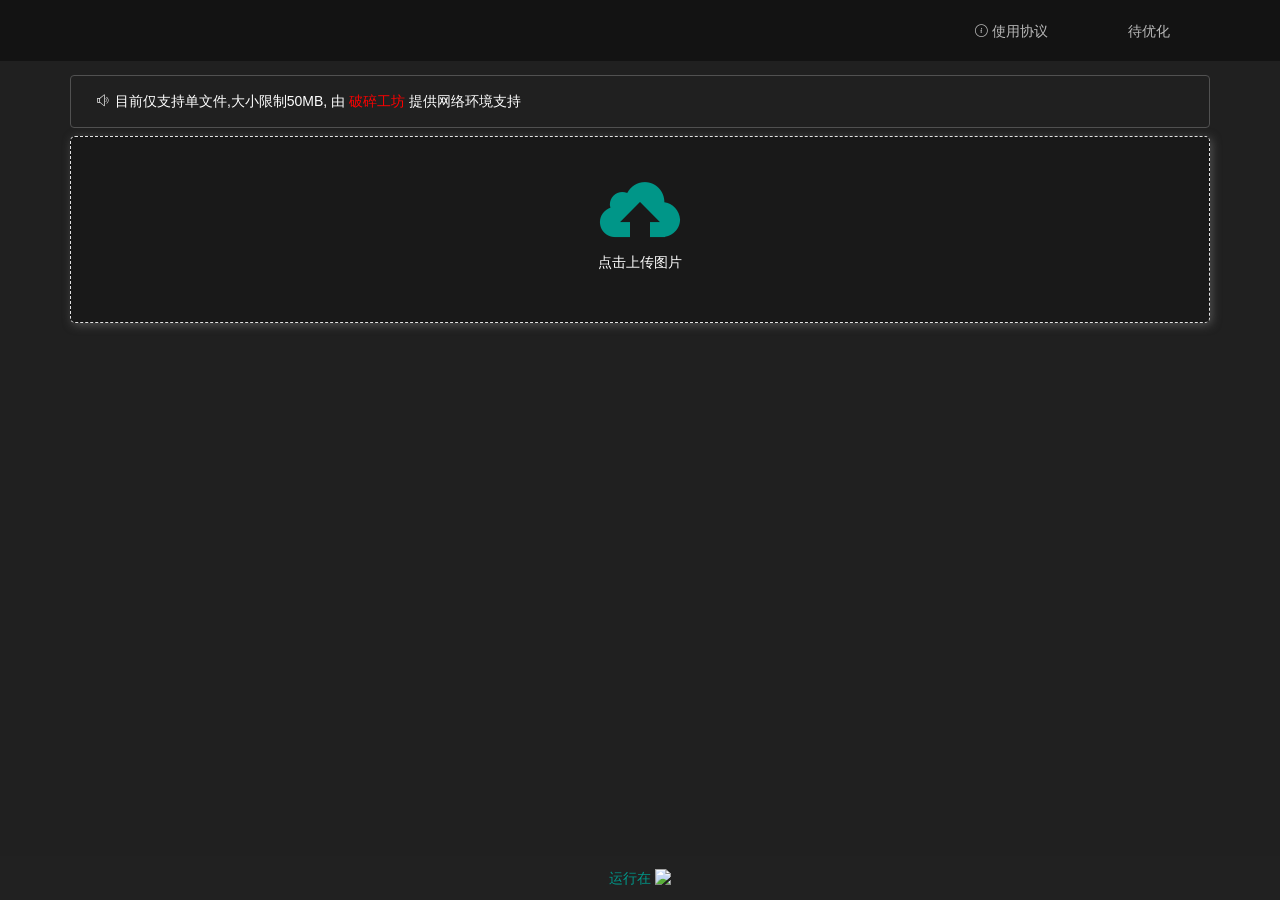
==== src/main/webapp/index.html @ b4baee9a "init" ====
<!DOCTYPE html>
<html lang="en">
<head>
    <meta charset="UTF-8">
    <title>图床</title>
    <link rel="stylesheet" href="static/css/mystyle.css"><!--背景-->
    <link rel="stylesheet" href="static/layui/css/layui.css">
    <link rel="shortcut icon" href="./logo.png">
    <script src="static/js/Message.js"></script>
    <script src="static/layui/layui.js"></script>
    <script src="static/js/embed.js"></script>
    <script src="https://cdn.staticfile.net/jquery/3.7.1/jquery.min.js"></script>
    <script src="static/js/clipBoard.min.js"></script>
</head>
<body>
<div class="layui-layout layui-layout-admin">
    <div id="left-gg"></div>
    <div id="right-gg"></div>

    <div class="header">
        <div class="layui-container">
            <div class="layui-row">
                <div class="layui-col-lg12">

                    <div class="layui-hide-xs menu">
                        <ul class="layui-nav" lay-filter="">
                            <li class="layui-nav-item"><a href="https://www.crash.work/aff/QLDAMTOD" target="_blank"> 待优化</a></li>
                            <span class="layui-nav-bar"></span></ul>
                    </div>
                    <div class="menu layui-hide-lg layui-hide-md layui-hide-sm">
                        <ul class="layui-nav" lay-filter="">
                            <li class="layui-nav-item"><a  href="https://www.crash.work/aff/QLDAMTOD" target="_blank"> 待优化</a></li>
                            <span class="layui-nav-bar" style="left: 62.9375px; top: 55px; width: 0px; opacity: 0;"></span>
                        </ul>
                    </div>
                    <div class="layui-hide-xs menu">
                        <ul class="layui-nav" lay-filter="">
                            <li class="layui-nav-item"><a id="alert2"><i class="layui-icon"></i> 使用协议</a></li>
                            <span class="layui-nav-bar"></span></ul>
                    </div>
                    <div class="menu layui-hide-lg layui-hide-md layui-hide-sm">
                        <ul class="layui-nav" lay-filter="">
                            <li class="layui-nav-item"><a id="alert"><i class="layui-icon"></i> 使用协议</a></li>
                            <span class="layui-nav-bar" style="left: 62.9375px; top: 55px; width: 0px; opacity: 0;"></span>
                        </ul>
                    </div>
                </div>
            </div>
        </div>
    </div>
    <div class="layui-container">
        <div class="layui-row">
            <!-- 首页主要区域 -->
            <div class="layui-col-lg12">
                <div id="main">
                    <div class="alert alert-warning" role="alert">
                        <span class="alert-inner--icon"><i class="layui-icon"></i></span>
                        <span class="alert-inner--text">
                            目前仅支持单文件,大小限制50MB, 由 <a style="color: red;" href="https://www.crash.work/aff/QLDAMTOD"> 破碎工坊 </a> 提供网络环境支持
                        </span>
                    </div>
                    <!-- 上传区域 -->
                    <div class="layui-form-item">
                        <div class="layui-upload-drag" id="upimg" name="pic">
                            <i class="layui-icon"></i>
                            <p>点击上传图片</p>
                        </div>
                    </div>
                    <!-- 上传区域END -->

                </div>
            </div>
            <!-- 首页主要区域END -->
        </div>
        <div class="layui-row">
            <div class="layui-col-lg12">
                <!-- 上传进度条 -->
                <div class = "progress">
                    <div class="layui-progress layui-progress-big" lay-filter="uploadProgress" lay-showPercent="true">
                        <div class="layui-progress-bar" lay-percent="0%"></div>
                    </div>
                </div>
                <!-- 上传进度条END -->
            </div>
            <div class="layui-col-lg12" id = "imgshow">
                <!-- 图片显示区域 -->
                <!-- 显示缩略图 -->
                <div class="layui-col-lg4">
                    <div id = "img-thumb" style="padding-top: 1em;"><img src="" alt="查看详情"></div>
                </div>
                <!-- 显示地址 -->
                <div class="layui-col-lg7 layui-col-md-offset1">
                    <div id="links">
                        <table class="layui-table" lay-skin="nob" lay-size="sm">
                            <colgroup>
                                <col width="100">
                                <col width="450">
                                <col>
                            </colgroup>
                            <tbody>
                            <tr>
                                <td>URL</td>
                                <td><input type="text" class="layui-input" id="url" data-cip-id="url"></td>
                                <td><a href="javascript:;" class="layui-btn layui-btn-sm" onclick="copyurl('url')">复制</a></td>
                            </tr>
                            <tr>
                                <td>UBB</td>
                                <td><input type="text" class="layui-input" id="bbcode" data-cip-id="bbcode"></td>
                                <td><a href="javascript:;" class="layui-btn layui-btn-sm" onclick="copyurl('bbcode')">复制</a></td>
                            </tr>
                            <tr>
                                <td>markdown</td>
                                <td><input type="text" class="layui-input" id="markdown" data-cip-id="markdown"></td>
                                <td><a href="javascript:;" class="layui-btn layui-btn-sm" onclick="copyurl('markdown')">复制</a></td>
                            </tr>
                            </tbody>
                        </table>
                    </div>
                </div>
                <!-- 图片显示区域END -->
            </div>
        </div>
        <br>
        <br>
    </div>
    <div class="layui-footer">
        <a href="https://www.crash.work/aff/QLDAMTOD" target="_blank" style="color: #009688">
            运行在
            <img style="width:auto;height:20px" src="https://imgs.uninull.cn/i/16e5cf980b6a922975424dfc5cefbd77/66a10d3880352.png">
        </a>
    </div>

</div>
<script> document.getElementById('alert').onclick = function () { alert('<ul><li>已记录ip和时间戳,违规封ip,违法提交给叔叔</li><li>不得上传色情、暴力、政治的内容</li><li>不得上传侵犯版权、隐私权的内容</li><li>违反规定直接删除图片不另行通知</li><li>所有图片仅供网站内部使用</li></ul>') } </script>
<script> document.getElementById('alert2').onclick = function () { alert('<ul><li>已记录ip和时间戳,违规封ip,违法提交给叔叔</li><li>不得上传色情、暴力、政治的内容</li><li>不得上传侵犯版权、隐私权的内容</li><li>违反规定直接删除图片不另行通知</li><li>所有图片仅供网站内部使用</li></ul>') } </script>

</body>

<style>
    .layui-layout-admin .layui-footer {
        left: 0px;
        background-color: #2525254f;
        color: #009688;
        text-align: center;
    }
</style>
</html>
---- src/main/webapp/static/css/mystyle.css ----
body{
    background-image:url('https://ae01.alicdn.com/kf/Uffa9481892cd4dcebe5e2ada452c1e6bI.jpg');
    background-size: cover;
    background-color: #202020;
}
@media screen and (max-width:640px) {
	body{
    background-color: #202020;
    background-size: cover;
    width: 100%;
    color:#232323;
 }
}
.header{
    background-color:rgba(0,0,0,0.4);
    width:100%;
}
.left-menu{
	float: left;
	padding-top:15px;
}
.left-menu a{
	color:#E1E1E1;
}
.menu{
    float: right;
    margin-top:1px;
}
.menu .layui-nav{
    background-color:rgba(136,136,136,0);
}
#upimg{
    margin-left:auto;
    margin-right:auto;
    margin-top:0.6em;
    width:100%;
    -moz-box-sizing: border-box; /*Firefox3.5+*/
    -webkit-box-sizing: border-box; /*Safari3.2+*/
    -o-box-sizing: border-box; /*Opera9.6*/
    -ms-box-sizing: border-box; /*IE8*/
    box-sizing: border-box;
    left:0%;
    background-color:rgba(0,0,0,0.2);
    border-radius: 5px;
    box-shadow: 2px 2px 10px #515151;
}
.layui-upload-drag{
    border:0px;
}
#multiple{
    margin-left:auto;
    margin-right:auto;
    margin-top:0.6em;
    width:100%;
    -moz-box-sizing: border-box; /*Firefox3.5+*/
	-webkit-box-sizing: border-box; /*Safari3.2+*/
	-o-box-sizing: border-box; /*Opera9.6*/
	-ms-box-sizing: border-box; /*IE8*/
	box-sizing: border-box; 
    left:0%;
    background-color:rgba(0,0,0,0.2);
    border-radius: 5px;
    box-shadow: 2px 2px 10px #888888;
}
#multiple-re{
    display: none;
}
#multiple p{
    color:#FFFFFF;
}
#multiple-re{
    width:100%;
    color:#FFFFFF;
    background-color:rgba(0,0,0,0.2);
}
.multiple-btn{
    position: absolute;
    bottom: 0.6em;
}
#multiple i{
    font-size:80px;
    margin-left:auto;
    margin-right:auto;
}
#multiple p{
    margin-bottom:20px;
    color:#FFFFFF;
}
#upimg i{
    font-size:80px;
    margin-left:auto;
    margin-right:auto;
}
#upimg p{
    margin-bottom:20px;
    color:#FFFFFF;
}
.alert {
    margin: 0;
}
.alert:not(.alert-secondary) {
    color: #fff;
}
.alert {
    position: relative;
    font-size: .875rem;
    padding: 1rem 1.5rem;
    border: 0;
    border-radius: .25rem;
    margin-top:1em;
}
.alert-warning {
    color: #fff;
    border-color: #000000;
    border: 1px solid #515151;
}
#storage{
    margin-top:1em;
    color:#FFFFFF;
}
#imgshow{
    box-shadow: 2px 2px 10px #888888;
    border-radius: 5px;
    height:auto;
    background-color: rgba(0,0,0,0.3);
    display: none;
    margin-top:1em;
}
#imgshow tr{
    color:#FFFFFF;
}
#imgshow tr:hover{
    background-color: rgba(0,0,0,0);
}
#img-thumb img{
    display: block;
    max-width: 100%;
    max-height: 100%;
    margin-bottom: 1em;
    margin-left:auto;
    margin-right:auto;
    border-radius: 5px;
    max-height: 175px;
}
#links{
    background-color: rgba(0,0,0,0);
}
#links .layui-table{
    background-color: rgba(255,255,255,0);
}
#logo img{
    width:180px;
    height:60px;
}
#logo{
    margin-top:-1em;
}
p{
    color:#393D49;
}
#left-gg{
    position:fixed;
    left:10px;
    top:80px;
    width:100%;
    max-width: 120px;
}
#right-gg{
    position:fixed;
    top:80px;
    right:10px; 
}
@media screen and (max-width: 1366px) {
    #left-gg,#right-gg{
        display: none;
    }
}
#links .layui-input{
    height:32px;
}
.progress{
    display: none;
}
---- src/main/webapp/static/layui/css/layui.css ----
/** layui-v2.5.6 MIT License By https://www.layui.com */
 .layui-inline,img{display:inline-block;vertical-align:middle}h1,h2,h3,h4,h5,h6{font-weight:400}.layui-edge,.layui-header,.layui-inline,.layui-main{position:relative}.layui-body,.layui-edge,.layui-elip{overflow:hidden}.layui-btn,.layui-edge,.layui-inline,img{vertical-align:middle}.layui-btn,.layui-disabled,.layui-icon,.layui-unselect{-moz-user-select:none;-webkit-user-select:none;-ms-user-select:none}.layui-elip,.layui-form-checkbox span,.layui-form-pane .layui-form-label{text-overflow:ellipsis;white-space:nowrap}.layui-breadcrumb,.layui-tree-btnGroup{visibility:hidden}blockquote,body,button,dd,div,dl,dt,form,h1,h2,h3,h4,h5,h6,input,li,ol,p,pre,td,textarea,th,ul{margin:0;padding:0;-webkit-tap-highlight-color:rgba(0,0,0,0)}a:active,a:hover{outline:0}img{border:none}li{list-style:none}table{border-collapse:collapse;border-spacing:0}h4,h5,h6{font-size:100%}button,input,optgroup,option,select,textarea{font-family:inherit;font-size:inherit;font-style:inherit;font-weight:inherit;outline:0}pre{white-space:pre-wrap;white-space:-moz-pre-wrap;white-space:-pre-wrap;white-space:-o-pre-wrap;word-wrap:break-word}body{line-height:24px;font:14px Helvetica Neue,Helvetica,PingFang SC,Tahoma,Arial,sans-serif}hr{height:1px;margin:10px 0;border:0;clear:both}a{color:#333;text-decoration:none}a:hover{color:#777}a cite{font-style:normal;*cursor:pointer}.layui-border-box,.layui-border-box *{box-sizing:border-box}.layui-box,.layui-box *{box-sizing:content-box}.layui-clear{clear:both;*zoom:1}.layui-clear:after{content:'\20';clear:both;*zoom:1;display:block;height:0}.layui-inline{*display:inline;*zoom:1}.layui-edge{display:inline-block;width:0;height:0;border-width:6px;border-style:dashed;border-color:transparent}.layui-edge-top{top:-4px;border-bottom-color:#999;border-bottom-style:solid}.layui-edge-right{border-left-color:#999;border-left-style:solid}.layui-edge-bottom{top:2px;border-top-color:#999;border-top-style:solid}.layui-edge-left{border-right-color:#999;border-right-style:solid}.layui-disabled,.layui-disabled:hover{color:#d2d2d2!important;cursor:not-allowed!important}.layui-circle{border-radius:100%}.layui-show{display:block!important}.layui-hide{display:none!important}@font-face{font-family:layui-icon;src:url(../font/iconfont.eot?v=256);src:url(../font/iconfont.eot?v=256#iefix) format('embedded-opentype'),url(../font/iconfont.woff2?v=256) format('woff2'),url(../font/iconfont.woff?v=256) format('woff'),url(../font/iconfont.ttf?v=256) format('truetype'),url(../font/iconfont.svg?v=256#layui-icon) format('svg')}.layui-icon{font-family:layui-icon!important;font-size:16px;font-style:normal;-webkit-font-smoothing:antialiased;-moz-osx-font-smoothing:grayscale}.layui-icon-reply-fill:before{content:"\e611"}.layui-icon-set-fill:before{content:"\e614"}.layui-icon-menu-fill:before{content:"\e60f"}.layui-icon-search:before{content:"\e615"}.layui-icon-share:before{content:"\e641"}.layui-icon-set-sm:before{content:"\e620"}.layui-icon-engine:before{content:"\e628"}.layui-icon-close:before{content:"\1006"}.layui-icon-close-fill:before{content:"\1007"}.layui-icon-chart-screen:before{content:"\e629"}.layui-icon-star:before{content:"\e600"}.layui-icon-circle-dot:before{content:"\e617"}.layui-icon-chat:before{content:"\e606"}.layui-icon-release:before{content:"\e609"}.layui-icon-list:before{content:"\e60a"}.layui-icon-chart:before{content:"\e62c"}.layui-icon-ok-circle:before{content:"\1005"}.layui-icon-layim-theme:before{content:"\e61b"}.layui-icon-table:before{content:"\e62d"}.layui-icon-right:before{content:"\e602"}.layui-icon-left:before{content:"\e603"}.layui-icon-cart-simple:before{content:"\e698"}.layui-icon-face-cry:before{content:"\e69c"}.layui-icon-face-smile:before{content:"\e6af"}.layui-icon-survey:before{content:"\e6b2"}.layui-icon-tree:before{content:"\e62e"}.layui-icon-ie:before{content:"\e7bb"}.layui-icon-upload-circle:before{content:"\e62f"}.layui-icon-add-circle:before{content:"\e61f"}.layui-icon-download-circle:before{content:"\e601"}.layui-icon-templeate-1:before{content:"\e630"}.layui-icon-util:before{content:"\e631"}.layui-icon-face-surprised:before{content:"\e664"}.layui-icon-edit:before{content:"\e642"}.layui-icon-speaker:before{content:"\e645"}.layui-icon-down:before{content:"\e61a"}.layui-icon-file:before{content:"\e621"}.layui-icon-layouts:before{content:"\e632"}.layui-icon-rate-half:before{content:"\e6c9"}.layui-icon-add-circle-fine:before{content:"\e608"}.layui-icon-prev-circle:before{content:"\e633"}.layui-icon-read:before{content:"\e705"}.layui-icon-404:before{content:"\e61c"}.layui-icon-carousel:before{content:"\e634"}.layui-icon-help:before{content:"\e607"}.layui-icon-code-circle:before{content:"\e635"}.layui-icon-windows:before{content:"\e67f"}.layui-icon-water:before{content:"\e636"}.layui-icon-username:before{content:"\e66f"}.layui-icon-find-fill:before{content:"\e670"}.layui-icon-about:before{content:"\e60b"}.layui-icon-location:before{content:"\e715"}.layui-icon-up:before{content:"\e619"}.layui-icon-pause:before{content:"\e651"}.layui-icon-date:before{content:"\e637"}.layui-icon-layim-uploadfile:before{content:"\e61d"}.layui-icon-delete:before{content:"\e640"}.layui-icon-play:before{content:"\e652"}.layui-icon-top:before{content:"\e604"}.layui-icon-firefox:before{content:"\e686"}.layui-icon-friends:before{content:"\e612"}.layui-icon-refresh-3:before{content:"\e9aa"}.layui-icon-ok:before{content:"\e605"}.layui-icon-layer:before{content:"\e638"}.layui-icon-face-smile-fine:before{content:"\e60c"}.layui-icon-dollar:before{content:"\e659"}.layui-icon-group:before{content:"\e613"}.layui-icon-layim-download:before{content:"\e61e"}.layui-icon-picture-fine:before{content:"\e60d"}.layui-icon-link:before{content:"\e64c"}.layui-icon-diamond:before{content:"\e735"}.layui-icon-log:before{content:"\e60e"}.layui-icon-key:before{content:"\e683"}.layui-icon-rate-solid:before{content:"\e67a"}.layui-icon-fonts-del:before{content:"\e64f"}.layui-icon-unlink:before{content:"\e64d"}.layui-icon-fonts-clear:before{content:"\e639"}.layui-icon-triangle-r:before{content:"\e623"}.layui-icon-circle:before{content:"\e63f"}.layui-icon-radio:before{content:"\e643"}.layui-icon-align-center:before{content:"\e647"}.layui-icon-align-right:before{content:"\e648"}.layui-icon-align-left:before{content:"\e649"}.layui-icon-loading-1:before{content:"\e63e"}.layui-icon-return:before{content:"\e65c"}.layui-icon-fonts-strong:before{content:"\e62b"}.layui-icon-upload:before{content:"\e67c"}.layui-icon-dialogue:before{content:"\e63a"}.layui-icon-video:before{content:"\e6ed"}.layui-icon-headset:before{content:"\e6fc"}.layui-icon-cellphone-fine:before{content:"\e63b"}.layui-icon-add-1:before{content:"\e654"}.layui-icon-face-smile-b:before{content:"\e650"}.layui-icon-fonts-html:before{content:"\e64b"}.layui-icon-screen-full:before{content:"\e622"}.layui-icon-form:before{content:"\e63c"}.layui-icon-cart:before{content:"\e657"}.layui-icon-camera-fill:before{content:"\e65d"}.layui-icon-tabs:before{content:"\e62a"}.layui-icon-heart-fill:before{content:"\e68f"}.layui-icon-fonts-code:before{content:"\e64e"}.layui-icon-ios:before{content:"\e680"}.layui-icon-at:before{content:"\e687"}.layui-icon-fire:before{content:"\e756"}.layui-icon-set:before{content:"\e716"}.layui-icon-fonts-u:before{content:"\e646"}.layui-icon-triangle-d:before{content:"\e625"}.layui-icon-tips:before{content:"\e702"}.layui-icon-picture:before{content:"\e64a"}.layui-icon-more-vertical:before{content:"\e671"}.layui-icon-bluetooth:before{content:"\e689"}.layui-icon-flag:before{content:"\e66c"}.layui-icon-loading:before{content:"\e63d"}.layui-icon-fonts-i:before{content:"\e644"}.layui-icon-refresh-1:before{content:"\e666"}.layui-icon-rmb:before{content:"\e65e"}.layui-icon-addition:before{content:"\e624"}.layui-icon-home:before{content:"\e68e"}.layui-icon-time:before{content:"\e68d"}.layui-icon-user:before{content:"\e770"}.layui-icon-notice:before{content:"\e667"}.layui-icon-chrome:before{content:"\e68a"}.layui-icon-edge:before{content:"\e68b"}.layui-icon-login-weibo:before{content:"\e675"}.layui-icon-voice:before{content:"\e688"}.layui-icon-upload-drag:before{content:"\e681"}.layui-icon-login-qq:before{content:"\e676"}.layui-icon-snowflake:before{content:"\e6b1"}.layui-icon-heart:before{content:"\e68c"}.layui-icon-logout:before{content:"\e682"}.layui-icon-file-b:before{content:"\e655"}.layui-icon-template:before{content:"\e663"}.layui-icon-transfer:before{content:"\e691"}.layui-icon-auz:before{content:"\e672"}.layui-icon-console:before{content:"\e665"}.layui-icon-app:before{content:"\e653"}.layui-icon-prev:before{content:"\e65a"}.layui-icon-website:before{content:"\e7ae"}.layui-icon-next:before{content:"\e65b"}.layui-icon-component:before{content:"\e857"}.layui-icon-android:before{content:"\e684"}.layui-icon-more:before{content:"\e65f"}.layui-icon-login-wechat:before{content:"\e677"}.layui-icon-shrink-right:before{content:"\e668"}.layui-icon-spread-left:before{content:"\e66b"}.layui-icon-camera:before{content:"\e660"}.layui-icon-note:before{content:"\e66e"}.layui-icon-refresh:before{content:"\e669"}.layui-icon-female:before{content:"\e661"}.layui-icon-male:before{content:"\e662"}.layui-icon-screen-restore:before{content:"\e758"}.layui-icon-password:before{content:"\e673"}.layui-icon-senior:before{content:"\e674"}.layui-icon-theme:before{content:"\e66a"}.layui-icon-tread:before{content:"\e6c5"}.layui-icon-praise:before{content:"\e6c6"}.layui-icon-star-fill:before{content:"\e658"}.layui-icon-rate:before{content:"\e67b"}.layui-icon-template-1:before{content:"\e656"}.layui-icon-vercode:before{content:"\e679"}.layui-icon-service:before{content:"\e626"}.layui-icon-cellphone:before{content:"\e678"}.layui-icon-print:before{content:"\e66d"}.layui-icon-cols:before{content:"\e610"}.layui-icon-wifi:before{content:"\e7e0"}.layui-icon-export:before{content:"\e67d"}.layui-icon-rss:before{content:"\e808"}.layui-icon-slider:before{content:"\e714"}.layui-icon-email:before{content:"\e618"}.layui-icon-subtraction:before{content:"\e67e"}.layui-icon-mike:before{content:"\e6dc"}.layui-icon-light:before{content:"\e748"}.layui-icon-gift:before{content:"\e627"}.layui-icon-mute:before{content:"\e685"}.layui-icon-reduce-circle:before{content:"\e616"}.layui-icon-music:before{content:"\e690"}.layui-main{width:1140px;margin:0 auto}.layui-header{z-index:1000;height:60px}.layui-header a:hover{transition:all .5s;-webkit-transition:all .5s}.layui-side{position:fixed;left:0;top:0;bottom:0;z-index:999;width:200px;overflow-x:hidden}.layui-side-scroll{position:relative;width:220px;height:100%;overflow-x:hidden}.layui-body{position:absolute;left:200px;right:0;top:0;bottom:0;z-index:998;width:auto;overflow-y:auto;box-sizing:border-box}.layui-layout-body{overflow:hidden}.layui-layout-admin .layui-header{background-color:#23262E}.layui-layout-admin .layui-side{top:60px;width:200px;overflow-x:hidden}.layui-layout-admin .layui-body{position:fixed;top:60px;bottom:44px}.layui-layout-admin .layui-main{width:auto;margin:0 15px}.layui-layout-admin .layui-footer{position:fixed;left:200px;right:0;bottom:0;height:44px;line-height:44px;padding:0 15px;background-color:#eee}.layui-layout-admin .layui-logo{position:absolute;left:0;top:0;width:200px;height:100%;line-height:60px;text-align:center;color:#009688;font-size:16px}.layui-layout-admin .layui-header .layui-nav{background:0 0}.layui-layout-left{position:absolute!important;left:200px;top:0}.layui-layout-right{position:absolute!important;right:0;top:0}.layui-container{position:relative;margin:0 auto;padding:0 15px;box-sizing:border-box}.layui-fluid{position:relative;margin:0 auto;padding:0 15px}.layui-row:after,.layui-row:before{content:'';display:block;clear:both}.layui-col-lg1,.layui-col-lg10,.layui-col-lg11,.layui-col-lg12,.layui-col-lg2,.layui-col-lg3,.layui-col-lg4,.layui-col-lg5,.layui-col-lg6,.layui-col-lg7,.layui-col-lg8,.layui-col-lg9,.layui-col-md1,.layui-col-md10,.layui-col-md11,.layui-col-md12,.layui-col-md2,.layui-col-md3,.layui-col-md4,.layui-col-md5,.layui-col-md6,.layui-col-md7,.layui-col-md8,.layui-col-md9,.layui-col-sm1,.layui-col-sm10,.layui-col-sm11,.layui-col-sm12,.layui-col-sm2,.layui-col-sm3,.layui-col-sm4,.layui-col-sm5,.layui-col-sm6,.layui-col-sm7,.layui-col-sm8,.layui-col-sm9,.layui-col-xs1,.layui-col-xs10,.layui-col-xs11,.layui-col-xs12,.layui-col-xs2,.layui-col-xs3,.layui-col-xs4,.layui-col-xs5,.layui-col-xs6,.layui-col-xs7,.layui-col-xs8,.layui-col-xs9{position:relative;display:block;box-sizing:border-box}.layui-col-xs1,.layui-col-xs10,.layui-col-xs11,.layui-col-xs12,.layui-col-xs2,.layui-col-xs3,.layui-col-xs4,.layui-col-xs5,.layui-col-xs6,.layui-col-xs7,.layui-col-xs8,.layui-col-xs9{float:left}.layui-col-xs1{width:8.33333333%}.layui-col-xs2{width:16.66666667%}.layui-col-xs3{width:25%}.layui-col-xs4{width:33.33333333%}.layui-col-xs5{width:41.66666667%}.layui-col-xs6{width:50%}.layui-col-xs7{width:58.33333333%}.layui-col-xs8{width:66.66666667%}.layui-col-xs9{width:75%}.layui-col-xs10{width:83.33333333%}.layui-col-xs11{width:91.66666667%}.layui-col-xs12{width:100%}.layui-col-xs-offset1{margin-left:8.33333333%}.layui-col-xs-offset2{margin-left:16.66666667%}.layui-col-xs-offset3{margin-left:25%}.layui-col-xs-offset4{margin-left:33.33333333%}.layui-col-xs-offset5{margin-left:41.66666667%}.layui-col-xs-offset6{margin-left:50%}.layui-col-xs-offset7{margin-left:58.33333333%}.layui-col-xs-offset8{margin-left:66.66666667%}.layui-col-xs-offset9{margin-left:75%}.layui-col-xs-offset10{margin-left:83.33333333%}.layui-col-xs-offset11{margin-left:91.66666667%}.layui-col-xs-offset12{margin-left:100%}@media screen and (max-width:768px){.layui-hide-xs{display:none!important}.layui-show-xs-block{display:block!important}.layui-show-xs-inline{display:inline!important}.layui-show-xs-inline-block{display:inline-block!important}}@media screen and (min-width:768px){.layui-container{width:750px}.layui-hide-sm{display:none!important}.layui-show-sm-block{display:block!important}.layui-show-sm-inline{display:inline!important}.layui-show-sm-inline-block{display:inline-block!important}.layui-col-sm1,.layui-col-sm10,.layui-col-sm11,.layui-col-sm12,.layui-col-sm2,.layui-col-sm3,.layui-col-sm4,.layui-col-sm5,.layui-col-sm6,.layui-col-sm7,.layui-col-sm8,.layui-col-sm9{float:left}.layui-col-sm1{width:8.33333333%}.layui-col-sm2{width:16.66666667%}.layui-col-sm3{width:25%}.layui-col-sm4{width:33.33333333%}.layui-col-sm5{width:41.66666667%}.layui-col-sm6{width:50%}.layui-col-sm7{width:58.33333333%}.layui-col-sm8{width:66.66666667%}.layui-col-sm9{width:75%}.layui-col-sm10{width:83.33333333%}.layui-col-sm11{width:91.66666667%}.layui-col-sm12{width:100%}.layui-col-sm-offset1{margin-left:8.33333333%}.layui-col-sm-offset2{margin-left:16.66666667%}.layui-col-sm-offset3{margin-left:25%}.layui-col-sm-offset4{margin-left:33.33333333%}.layui-col-sm-offset5{margin-left:41.66666667%}.layui-col-sm-offset6{margin-left:50%}.layui-col-sm-offset7{margin-left:58.33333333%}.layui-col-sm-offset8{margin-left:66.66666667%}.layui-col-sm-offset9{margin-left:75%}.layui-col-sm-offset10{margin-left:83.33333333%}.layui-col-sm-offset11{margin-left:91.66666667%}.layui-col-sm-offset12{margin-left:100%}}@media screen and (min-width:992px){.layui-container{width:970px}.layui-hide-md{display:none!important}.layui-show-md-block{display:block!important}.layui-show-md-inline{display:inline!important}.layui-show-md-inline-block{display:inline-block!important}.layui-col-md1,.layui-col-md10,.layui-col-md11,.layui-col-md12,.layui-col-md2,.layui-col-md3,.layui-col-md4,.layui-col-md5,.layui-col-md6,.layui-col-md7,.layui-col-md8,.layui-col-md9{float:left}.layui-col-md1{width:8.33333333%}.layui-col-md2{width:16.66666667%}.layui-col-md3{width:25%}.layui-col-md4{width:33.33333333%}.layui-col-md5{width:41.66666667%}.layui-col-md6{width:50%}.layui-col-md7{width:58.33333333%}.layui-col-md8{width:66.66666667%}.layui-col-md9{width:75%}.layui-col-md10{width:83.33333333%}.layui-col-md11{width:91.66666667%}.layui-col-md12{width:100%}.layui-col-md-offset1{margin-left:8.33333333%}.layui-col-md-offset2{margin-left:16.66666667%}.layui-col-md-offset3{margin-left:25%}.layui-col-md-offset4{margin-left:33.33333333%}.layui-col-md-offset5{margin-left:41.66666667%}.layui-col-md-offset6{margin-left:50%}.layui-col-md-offset7{margin-left:58.33333333%}.layui-col-md-offset8{margin-left:66.66666667%}.layui-col-md-offset9{margin-left:75%}.layui-col-md-offset10{margin-left:83.33333333%}.layui-col-md-offset11{margin-left:91.66666667%}.layui-col-md-offset12{margin-left:100%}}@media screen and (min-width:1200px){.layui-container{width:1170px}.layui-hide-lg{display:none!important}.layui-show-lg-block{display:block!important}.layui-show-lg-inline{display:inline!important}.layui-show-lg-inline-block{display:inline-block!important}.layui-col-lg1,.layui-col-lg10,.layui-col-lg11,.layui-col-lg12,.layui-col-lg2,.layui-col-lg3,.layui-col-lg4,.layui-col-lg5,.layui-col-lg6,.layui-col-lg7,.layui-col-lg8,.layui-col-lg9{float:left}.layui-col-lg1{width:8.33333333%}.layui-col-lg2{width:16.66666667%}.layui-col-lg3{width:25%}.layui-col-lg4{width:33.33333333%}.layui-col-lg5{width:41.66666667%}.layui-col-lg6{width:50%}.layui-col-lg7{width:58.33333333%}.layui-col-lg8{width:66.66666667%}.layui-col-lg9{width:75%}.layui-col-lg10{width:83.33333333%}.layui-col-lg11{width:91.66666667%}.layui-col-lg12{width:100%}.layui-col-lg-offset1{margin-left:8.33333333%}.layui-col-lg-offset2{margin-left:16.66666667%}.layui-col-lg-offset3{margin-left:25%}.layui-col-lg-offset4{margin-left:33.33333333%}.layui-col-lg-offset5{margin-left:41.66666667%}.layui-col-lg-offset6{margin-left:50%}.layui-col-lg-offset7{margin-left:58.33333333%}.layui-col-lg-offset8{margin-left:66.66666667%}.layui-col-lg-offset9{margin-left:75%}.layui-col-lg-offset10{margin-left:83.33333333%}.layui-col-lg-offset11{margin-left:91.66666667%}.layui-col-lg-offset12{margin-left:100%}}.layui-col-space1{margin:-.5px}.layui-col-space1>*{padding:.5px}.layui-col-space2{margin:-1px}.layui-col-space2>*{padding:1px}.layui-col-space4{margin:-2px}.layui-col-space4>*{padding:2px}.layui-col-space5{margin:-2.5px}.layui-col-space5>*{padding:2.5px}.layui-col-space6{margin:-3px}.layui-col-space6>*{padding:3px}.layui-col-space8{margin:-4px}.layui-col-space8>*{padding:4px}.layui-col-space10{margin:-5px}.layui-col-space10>*{padding:5px}.layui-col-space12{margin:-6px}.layui-col-space12>*{padding:6px}.layui-col-space14{margin:-7px}.layui-col-space14>*{padding:7px}.layui-col-space15{margin:-7.5px}.layui-col-space15>*{padding:7.5px}.layui-col-space16{margin:-8px}.layui-col-space16>*{padding:8px}.layui-col-space18{margin:-9px}.layui-col-space18>*{padding:9px}.layui-col-space20{margin:-10px}.layui-col-space20>*{padding:10px}.layui-col-space22{margin:-11px}.layui-col-space22>*{padding:11px}.layui-col-space24{margin:-12px}.layui-col-space24>*{padding:12px}.layui-col-space25{margin:-12.5px}.layui-col-space25>*{padding:12.5px}.layui-col-space26{margin:-13px}.layui-col-space26>*{padding:13px}.layui-col-space28{margin:-14px}.layui-col-space28>*{padding:14px}.layui-col-space30{margin:-15px}.layui-col-space30>*{padding:15px}.layui-btn,.layui-input,.layui-select,.layui-textarea,.layui-upload-button{outline:0;-webkit-appearance:none;transition:all .3s;-webkit-transition:all .3s;box-sizing:border-box}.layui-elem-quote{margin-bottom:10px;padding:15px;line-height:22px;border-left:5px solid #009688;border-radius:0 2px 2px 0;background-color:#f2f2f2}.layui-quote-nm{border-style:solid;border-width:1px 1px 1px 5px;background:0 0}.layui-elem-field{margin-bottom:10px;padding:0;border-width:1px;border-style:solid}.layui-elem-field legend{margin-left:20px;padding:0 10px;font-size:20px;font-weight:300}.layui-field-title{margin:10px 0 20px;border-width:1px 0 0}.layui-field-box{padding:10px 15px}.layui-field-title .layui-field-box{padding:10px 0}.layui-progress{position:relative;height:6px;border-radius:20px;background-color:#e2e2e2}.layui-progress-bar{position:absolute;left:0;top:0;width:0;max-width:100%;height:6px;border-radius:20px;text-align:right;background-color:#5FB878;transition:all .3s;-webkit-transition:all .3s}.layui-progress-big,.layui-progress-big .layui-progress-bar{height:18px;line-height:18px}.layui-progress-text{position:relative;top:-20px;line-height:18px;font-size:12px;color:#666}.layui-progress-big .layui-progress-text{position:static;padding:0 10px;color:#fff}.layui-collapse{border-width:1px;border-style:solid;border-radius:2px}.layui-colla-content,.layui-colla-item{border-top-width:1px;border-top-style:solid}.layui-colla-item:first-child{border-top:none}.layui-colla-title{position:relative;height:42px;line-height:42px;padding:0 15px 0 35px;color:#333;background-color:#f2f2f2;cursor:pointer;font-size:14px;overflow:hidden}.layui-colla-content{display:none;padding:10px 15px;line-height:22px;color:#666}.layui-colla-icon{position:absolute;left:15px;top:0;font-size:14px}.layui-card{margin-bottom:15px;border-radius:2px;background-color:#fff;box-shadow:0 1px 2px 0 rgba(0,0,0,.05)}.layui-card:last-child{margin-bottom:0}.layui-card-header{position:relative;height:42px;line-height:42px;padding:0 15px;border-bottom:1px solid #f6f6f6;color:#333;border-radius:2px 2px 0 0;font-size:14px}.layui-bg-black,.layui-bg-blue,.layui-bg-cyan,.layui-bg-green,.layui-bg-orange,.layui-bg-red{color:#fff!important}.layui-card-body{position:relative;padding:10px 15px;line-height:24px}.layui-card-body[pad15]{padding:15px}.layui-card-body[pad20]{padding:20px}.layui-card-body .layui-table{margin:5px 0}.layui-card .layui-tab{margin:0}.layui-panel-window{position:relative;padding:15px;border-radius:0;border-top:5px solid #E6E6E6;background-color:#fff}.layui-auxiliar-moving{position:fixed;left:0;right:0;top:0;bottom:0;width:100%;height:100%;background:0 0;z-index:9999999999}.layui-form-label,.layui-form-mid,.layui-form-select,.layui-input-block,.layui-input-inline,.layui-textarea{position:relative}.layui-bg-red{background-color:#FF5722!important}.layui-bg-orange{background-color:#FFB800!important}.layui-bg-green{background-color:#009688!important}.layui-bg-cyan{background-color:#2F4056!important}.layui-bg-blue{background-color:#1E9FFF!important}.layui-bg-black{background-color:#393D49!important}.layui-bg-gray{background-color:#eee!important;color:#666!important}.layui-badge-rim,.layui-colla-content,.layui-colla-item,.layui-collapse,.layui-elem-field,.layui-form-pane .layui-form-item[pane],.layui-form-pane .layui-form-label,.layui-input,.layui-layedit,.layui-layedit-tool,.layui-quote-nm,.layui-select,.layui-tab-bar,.layui-tab-card,.layui-tab-title,.layui-tab-title .layui-this:after,.layui-textarea{border-color:#e6e6e6}.layui-timeline-item:before,hr{background-color:#e6e6e6}.layui-text{line-height:22px;font-size:14px;color:#666}.layui-text h1,.layui-text h2,.layui-text h3{font-weight:500;color:#333}.layui-text h1{font-size:30px}.layui-text h2{font-size:24px}.layui-text h3{font-size:18px}.layui-text a:not(.layui-btn){color:#01AAED}.layui-text a:not(.layui-btn):hover{text-decoration:underline}.layui-text ul{padding:5px 0 5px 15px}.layui-text ul li{margin-top:5px;list-style-type:disc}.layui-text em,.layui-word-aux{color:#999!important;padding:0 5px!important}.layui-btn{display:inline-block;height:38px;line-height:38px;padding:0 18px;background-color:#009688;color:#fff;white-space:nowrap;text-align:center;font-size:14px;border:none;border-radius:2px;cursor:pointer}.layui-btn:hover{opacity:.8;filter:alpha(opacity=80);color:#fff}.layui-btn:active{opacity:1;filter:alpha(opacity=100)}.layui-btn+.layui-btn{margin-left:10px}.layui-btn-container{font-size:0}.layui-btn-container .layui-btn{margin-right:10px;margin-bottom:10px}.layui-btn-container .layui-btn+.layui-btn{margin-left:0}.layui-table .layui-btn-container .layui-btn{margin-bottom:9px}.layui-btn-radius{border-radius:100px}.layui-btn .layui-icon{margin-right:3px;font-size:18px;vertical-align:bottom;vertical-align:middle\9}.layui-btn-primary{border:1px solid #C9C9C9;background-color:#fff;color:#555}.layui-btn-primary:hover{border-color:#009688;color:#333}.layui-btn-normal{background-color:#1E9FFF}.layui-btn-warm{background-color:#FFB800}.layui-btn-danger{background-color:#FF5722}.layui-btn-checked{background-color:#5FB878}.layui-btn-disabled,.layui-btn-disabled:active,.layui-btn-disabled:hover{border:1px solid #e6e6e6;background-color:#FBFBFB;color:#C9C9C9;cursor:not-allowed;opacity:1}.layui-btn-lg{height:44px;line-height:44px;padding:0 25px;font-size:16px}.layui-btn-sm{height:30px;line-height:30px;padding:0 10px;font-size:12px}.layui-btn-sm i{font-size:16px!important}.layui-btn-xs{height:22px;line-height:22px;padding:0 5px;font-size:12px}.layui-btn-xs i{font-size:14px!important}.layui-btn-group{display:inline-block;vertical-align:middle;font-size:0}.layui-btn-group .layui-btn{margin-left:0!important;margin-right:0!important;border-left:1px solid rgba(255,255,255,.5);border-radius:0}.layui-btn-group .layui-btn-primary{border-left:none}.layui-btn-group .layui-btn-primary:hover{border-color:#C9C9C9;color:#009688}.layui-btn-group .layui-btn:first-child{border-left:none;border-radius:2px 0 0 2px}.layui-btn-group .layui-btn-primary:first-child{border-left:1px solid #c9c9c9}.layui-btn-group .layui-btn:last-child{border-radius:0 2px 2px 0}.layui-btn-group .layui-btn+.layui-btn{margin-left:0}.layui-btn-group+.layui-btn-group{margin-left:10px}.layui-btn-fluid{width:100%}.layui-input,.layui-select,.layui-textarea{height:38px;line-height:1.3;line-height:38px\9;border-width:1px;border-style:solid;background-color:#fff;border-radius:2px}.layui-input::-webkit-input-placeholder,.layui-select::-webkit-input-placeholder,.layui-textarea::-webkit-input-placeholder{line-height:1.3}.layui-input,.layui-textarea{display:block;width:100%;padding-left:10px}.layui-input:hover,.layui-textarea:hover{border-color:#D2D2D2!important}.layui-input:focus,.layui-textarea:focus{border-color:#C9C9C9!important}.layui-textarea{min-height:100px;height:auto;line-height:20px;padding:6px 10px;resize:vertical}.layui-select{padding:0 10px}.layui-form input[type=checkbox],.layui-form input[type=radio],.layui-form select{display:none}.layui-form [lay-ignore]{display:initial}.layui-form-item{margin-bottom:15px;clear:both;*zoom:1}.layui-form-item:after{content:'\20';clear:both;*zoom:1;display:block;height:0}.layui-form-label{float:left;display:block;padding:9px 15px;width:80px;font-weight:400;line-height:20px;text-align:right}.layui-form-label-col{display:block;float:none;padding:9px 0;line-height:20px;text-align:left}.layui-form-item .layui-inline{margin-bottom:5px;margin-right:10px}.layui-input-block{margin-left:110px;min-height:36px}.layui-input-inline{display:inline-block;vertical-align:middle}.layui-form-item .layui-input-inline{float:left;width:190px;margin-right:10px}.layui-form-text .layui-input-inline{width:auto}.layui-form-mid{float:left;display:block;padding:9px 0!important;line-height:20px;margin-right:10px}.layui-form-danger+.layui-form-select .layui-input,.layui-form-danger:focus{border-color:#FF5722!important}.layui-form-select .layui-input{padding-right:30px;cursor:pointer}.layui-form-select .layui-edge{position:absolute;right:10px;top:50%;margin-top:-3px;cursor:pointer;border-width:6px;border-top-color:#c2c2c2;border-top-style:solid;transition:all .3s;-webkit-transition:all .3s}.layui-form-select dl{display:none;position:absolute;left:0;top:42px;padding:5px 0;z-index:899;min-width:100%;border:1px solid #d2d2d2;max-height:300px;overflow-y:auto;background-color:#fff;border-radius:2px;box-shadow:0 2px 4px rgba(0,0,0,.12);box-sizing:border-box}.layui-form-select dl dd,.layui-form-select dl dt{padding:0 10px;line-height:36px;white-space:nowrap;overflow:hidden;text-overflow:ellipsis}.layui-form-select dl dt{font-size:12px;color:#999}.layui-form-select dl dd{cursor:pointer}.layui-form-select dl dd:hover{background-color:#f2f2f2;-webkit-transition:.5s all;transition:.5s all}.layui-form-select .layui-select-group dd{padding-left:20px}.layui-form-select dl dd.layui-select-tips{padding-left:10px!important;color:#999}.layui-form-select dl dd.layui-this{background-color:#5FB878;color:#fff}.layui-form-checkbox,.layui-form-select dl dd.layui-disabled{background-color:#fff}.layui-form-selected dl{display:block}.layui-form-checkbox,.layui-form-checkbox *,.layui-form-switch{display:inline-block;vertical-align:middle}.layui-form-selected .layui-edge{margin-top:-9px;-webkit-transform:rotate(180deg);transform:rotate(180deg);margin-top:-3px\9}:root .layui-form-selected .layui-edge{margin-top:-9px\0/IE9}.layui-form-selectup dl{top:auto;bottom:42px}.layui-select-none{margin:5px 0;text-align:center;color:#999}.layui-select-disabled .layui-disabled{border-color:#eee!important}.layui-select-disabled .layui-edge{border-top-color:#d2d2d2}.layui-form-checkbox{position:relative;height:30px;line-height:30px;margin-right:10px;padding-right:30px;cursor:pointer;font-size:0;-webkit-transition:.1s linear;transition:.1s linear;box-sizing:border-box}.layui-form-checkbox span{padding:0 10px;height:100%;font-size:14px;border-radius:2px 0 0 2px;background-color:#d2d2d2;color:#fff;overflow:hidden}.layui-form-checkbox:hover span{background-color:#c2c2c2}.layui-form-checkbox i{position:absolute;right:0;top:0;width:30px;height:28px;border:1px solid #d2d2d2;border-left:none;border-radius:0 2px 2px 0;color:#fff;font-size:20px;text-align:center}.layui-form-checkbox:hover i{border-color:#c2c2c2;color:#c2c2c2}.layui-form-checked,.layui-form-checked:hover{border-color:#5FB878}.layui-form-checked span,.layui-form-checked:hover span{background-color:#5FB878}.layui-form-checked i,.layui-form-checked:hover i{color:#5FB878}.layui-form-item .layui-form-checkbox{margin-top:4px}.layui-form-checkbox[lay-skin=primary]{height:auto!important;line-height:normal!important;min-width:18px;min-height:18px;border:none!important;margin-right:0;padding-left:28px;padding-right:0;background:0 0}.layui-form-checkbox[lay-skin=primary] span{padding-left:0;padding-right:15px;line-height:18px;background:0 0;color:#666}.layui-form-checkbox[lay-skin=primary] i{right:auto;left:0;width:16px;height:16px;line-height:16px;border:1px solid #d2d2d2;font-size:12px;border-radius:2px;background-color:#fff;-webkit-transition:.1s linear;transition:.1s linear}.layui-form-checkbox[lay-skin=primary]:hover i{border-color:#5FB878;color:#fff}.layui-form-checked[lay-skin=primary] i{border-color:#5FB878!important;background-color:#5FB878;color:#fff}.layui-checkbox-disbaled[lay-skin=primary] span{background:0 0!important;color:#c2c2c2}.layui-checkbox-disbaled[lay-skin=primary]:hover i{border-color:#d2d2d2}.layui-form-item .layui-form-checkbox[lay-skin=primary]{margin-top:10px}.layui-form-switch{position:relative;height:22px;line-height:22px;min-width:35px;padding:0 5px;margin-top:8px;border:1px solid #d2d2d2;border-radius:20px;cursor:pointer;background-color:#fff;-webkit-transition:.1s linear;transition:.1s linear}.layui-form-switch i{position:absolute;left:5px;top:3px;width:16px;height:16px;border-radius:20px;background-color:#d2d2d2;-webkit-transition:.1s linear;transition:.1s linear}.layui-form-switch em{position:relative;top:0;width:25px;margin-left:21px;padding:0!important;text-align:center!important;color:#999!important;font-style:normal!important;font-size:12px}.layui-form-onswitch{border-color:#5FB878;background-color:#5FB878}.layui-checkbox-disbaled,.layui-checkbox-disbaled i{border-color:#e2e2e2!important}.layui-form-onswitch i{left:100%;margin-left:-21px;background-color:#fff}.layui-form-onswitch em{margin-left:5px;margin-right:21px;color:#fff!important}.layui-checkbox-disbaled span{background-color:#e2e2e2!important}.layui-checkbox-disbaled:hover i{color:#fff!important}[lay-radio]{display:none}.layui-form-radio,.layui-form-radio *{display:inline-block;vertical-align:middle}.layui-form-radio{line-height:28px;margin:6px 10px 0 0;padding-right:10px;cursor:pointer;font-size:0}.layui-form-radio *{font-size:14px}.layui-form-radio>i{margin-right:8px;font-size:22px;color:#c2c2c2}.layui-form-radio>i:hover,.layui-form-radioed>i{color:#5FB878}.layui-radio-disbaled>i{color:#e2e2e2!important}.layui-form-pane .layui-form-label{width:110px;padding:8px 15px;height:38px;line-height:20px;border-width:1px;border-style:solid;border-radius:2px 0 0 2px;text-align:center;background-color:#FBFBFB;overflow:hidden;box-sizing:border-box}.layui-form-pane .layui-input-inline{margin-left:-1px}.layui-form-pane .layui-input-block{margin-left:110px;left:-1px}.layui-form-pane .layui-input{border-radius:0 2px 2px 0}.layui-form-pane .layui-form-text .layui-form-label{float:none;width:100%;border-radius:2px;box-sizing:border-box;text-align:left}.layui-form-pane .layui-form-text .layui-input-inline{display:block;margin:0;top:-1px;clear:both}.layui-form-pane .layui-form-text .layui-input-block{margin:0;left:0;top:-1px}.layui-form-pane .layui-form-text .layui-textarea{min-height:100px;border-radius:0 0 2px 2px}.layui-form-pane .layui-form-checkbox{margin:4px 0 4px 10px}.layui-form-pane .layui-form-radio,.layui-form-pane .layui-form-switch{margin-top:6px;margin-left:10px}.layui-form-pane .layui-form-item[pane]{position:relative;border-width:1px;border-style:solid}.layui-form-pane .layui-form-item[pane] .layui-form-label{position:absolute;left:0;top:0;height:100%;border-width:0 1px 0 0}.layui-form-pane .layui-form-item[pane] .layui-input-inline{margin-left:110px}@media screen and (max-width:450px){.layui-form-item .layui-form-label{text-overflow:ellipsis;overflow:hidden;white-space:nowrap}.layui-form-item .layui-inline{display:block;margin-right:0;margin-bottom:20px;clear:both}.layui-form-item .layui-inline:after{content:'\20';clear:both;display:block;height:0}.layui-form-item .layui-input-inline{display:block;float:none;left:-3px;width:auto;margin:0 0 10px 112px}.layui-form-item .layui-input-inline+.layui-form-mid{margin-left:110px;top:-5px;padding:0}.layui-form-item .layui-form-checkbox{margin-right:5px;margin-bottom:5px}}.layui-layedit{border-width:1px;border-style:solid;border-radius:2px}.layui-layedit-tool{padding:3px 5px;border-bottom-width:1px;border-bottom-style:solid;font-size:0}.layedit-tool-fixed{position:fixed;top:0;border-top:1px solid #e2e2e2}.layui-layedit-tool .layedit-tool-mid,.layui-layedit-tool .layui-icon{display:inline-block;vertical-align:middle;text-align:center;font-size:14px}.layui-layedit-tool .layui-icon{position:relative;width:32px;height:30px;line-height:30px;margin:3px 5px;color:#777;cursor:pointer;border-radius:2px}.layui-layedit-tool .layui-icon:hover{color:#393D49}.layui-layedit-tool .layui-icon:active{color:#000}.layui-layedit-tool .layedit-tool-active{background-color:#e2e2e2;color:#000}.layui-layedit-tool .layui-disabled,.layui-layedit-tool .layui-disabled:hover{color:#d2d2d2;cursor:not-allowed}.layui-layedit-tool .layedit-tool-mid{width:1px;height:18px;margin:0 10px;background-color:#d2d2d2}.layedit-tool-html{width:50px!important;font-size:30px!important}.layedit-tool-b,.layedit-tool-code,.layedit-tool-help{font-size:16px!important}.layedit-tool-d,.layedit-tool-face,.layedit-tool-image,.layedit-tool-unlink{font-size:18px!important}.layedit-tool-image input{position:absolute;font-size:0;left:0;top:0;width:100%;height:100%;opacity:.01;filter:Alpha(opacity=1);cursor:pointer}.layui-layedit-iframe iframe{display:block;width:100%}#LAY_layedit_code{overflow:hidden}.layui-laypage{display:inline-block;*display:inline;*zoom:1;vertical-align:middle;margin:10px 0;font-size:0}.layui-laypage>a:first-child,.layui-laypage>a:first-child em{border-radius:2px 0 0 2px}.layui-laypage>a:last-child,.layui-laypage>a:last-child em{border-radius:0 2px 2px 0}.layui-laypage>:first-child{margin-left:0!important}.layui-laypage>:last-child{margin-right:0!important}.layui-laypage a,.layui-laypage button,.layui-laypage input,.layui-laypage select,.layui-laypage span{border:1px solid #e2e2e2}.layui-laypage a,.layui-laypage span{display:inline-block;*display:inline;*zoom:1;vertical-align:middle;padding:0 15px;height:28px;line-height:28px;margin:0 -1px 5px 0;background-color:#fff;color:#333;font-size:12px}.layui-flow-more a *,.layui-laypage input,.layui-table-view select[lay-ignore]{display:inline-block}.layui-laypage a:hover{color:#009688}.layui-laypage em{font-style:normal}.layui-laypage .layui-laypage-spr{color:#999;font-weight:700}.layui-laypage a{text-decoration:none}.layui-laypage .layui-laypage-curr{position:relative}.layui-laypage .layui-laypage-curr em{position:relative;color:#fff}.layui-laypage .layui-laypage-curr .layui-laypage-em{position:absolute;left:-1px;top:-1px;padding:1px;width:100%;height:100%;background-color:#009688}.layui-laypage-em{border-radius:2px}.layui-laypage-next em,.layui-laypage-prev em{font-family:Sim sun;font-size:16px}.layui-laypage .layui-laypage-count,.layui-laypage .layui-laypage-limits,.layui-laypage .layui-laypage-refresh,.layui-laypage .layui-laypage-skip{margin-left:10px;margin-right:10px;padding:0;border:none}.layui-laypage .layui-laypage-limits,.layui-laypage .layui-laypage-refresh{vertical-align:top}.layui-laypage .layui-laypage-refresh i{font-size:18px;cursor:pointer}.layui-laypage select{height:22px;padding:3px;border-radius:2px;cursor:pointer}.layui-laypage .layui-laypage-skip{height:30px;line-height:30px;color:#999}.layui-laypage button,.layui-laypage input{height:30px;line-height:30px;border-radius:2px;vertical-align:top;background-color:#fff;box-sizing:border-box}.layui-laypage input{width:40px;margin:0 10px;padding:0 3px;text-align:center}.layui-laypage input:focus,.layui-laypage select:focus{border-color:#009688!important}.layui-laypage button{margin-left:10px;padding:0 10px;cursor:pointer}.layui-table,.layui-table-view{margin:10px 0}.layui-flow-more{margin:10px 0;text-align:center;color:#999;font-size:14px}.layui-flow-more a{height:32px;line-height:32px}.layui-flow-more a *{vertical-align:top}.layui-flow-more a cite{padding:0 20px;border-radius:3px;background-color:#eee;color:#333;font-style:normal}.layui-flow-more a cite:hover{opacity:.8}.layui-flow-more a i{font-size:30px;color:#737383}.layui-table{width:100%;background-color:#fff;color:#666}.layui-table tr{transition:all .3s;-webkit-transition:all .3s}.layui-table th{text-align:left;font-weight:400}.layui-table tbody tr:hover,.layui-table thead tr,.layui-table-click,.layui-table-header,.layui-table-hover,.layui-table-mend,.layui-table-patch,.layui-table-tool,.layui-table-total,.layui-table-total tr,.layui-table[lay-even] tr:nth-child(even){background-color:#f2f2f2}.layui-table td,.layui-table th,.layui-table-col-set,.layui-table-fixed-r,.layui-table-grid-down,.layui-table-header,.layui-table-page,.layui-table-tips-main,.layui-table-tool,.layui-table-total,.layui-table-view,.layui-table[lay-skin=line],.layui-table[lay-skin=row]{border-width:1px;border-style:solid;border-color:#e6e6e6}.layui-table td,.layui-table th{position:relative;padding:9px 15px;min-height:20px;line-height:20px;font-size:14px}.layui-table[lay-skin=line] td,.layui-table[lay-skin=line] th{border-width:0 0 1px}.layui-table[lay-skin=row] td,.layui-table[lay-skin=row] th{border-width:0 1px 0 0}.layui-table[lay-skin=nob] td,.layui-table[lay-skin=nob] th{border:none}.layui-table img{max-width:100px}.layui-table[lay-size=lg] td,.layui-table[lay-size=lg] th{padding:15px 30px}.layui-table-view .layui-table[lay-size=lg] .layui-table-cell{height:40px;line-height:40px}.layui-table[lay-size=sm] td,.layui-table[lay-size=sm] th{font-size:12px;padding:5px 10px}.layui-table-view .layui-table[lay-size=sm] .layui-table-cell{height:20px;line-height:20px}.layui-table[lay-data]{display:none}.layui-table-box{position:relative;overflow:hidden}.layui-table-view .layui-table{position:relative;width:auto;margin:0}.layui-table-view .layui-table[lay-skin=line]{border-width:0 1px 0 0}.layui-table-view .layui-table[lay-skin=row]{border-width:0 0 1px}.layui-table-view .layui-table td,.layui-table-view .layui-table th{padding:5px 0;border-top:none;border-left:none}.layui-table-view .layui-table th.layui-unselect .layui-table-cell span{cursor:pointer}.layui-table-view .layui-table td{cursor:default}.layui-table-view .layui-table td[data-edit=text]{cursor:text}.layui-table-view .layui-form-checkbox[lay-skin=primary] i{width:18px;height:18px}.layui-table-view .layui-form-radio{line-height:0;padding:0}.layui-table-view .layui-form-radio>i{margin:0;font-size:20px}.layui-table-init{position:absolute;left:0;top:0;width:100%;height:100%;text-align:center;z-index:110}.layui-table-init .layui-icon{position:absolute;left:50%;top:50%;margin:-15px 0 0 -15px;font-size:30px;color:#c2c2c2}.layui-table-header{border-width:0 0 1px;overflow:hidden}.layui-table-header .layui-table{margin-bottom:-1px}.layui-table-tool .layui-inline[lay-event]{position:relative;width:26px;height:26px;padding:5px;line-height:16px;margin-right:10px;text-align:center;color:#333;border:1px solid #ccc;cursor:pointer;-webkit-transition:.5s all;transition:.5s all}.layui-table-tool .layui-inline[lay-event]:hover{border:1px solid #999}.layui-table-tool-temp{padding-right:120px}.layui-table-tool-self{position:absolute;right:17px;top:10px}.layui-table-tool .layui-table-tool-self .layui-inline[lay-event]{margin:0 0 0 10px}.layui-table-tool-panel{position:absolute;top:29px;left:-1px;padding:5px 0;min-width:150px;min-height:40px;border:1px solid #d2d2d2;text-align:left;overflow-y:auto;background-color:#fff;box-shadow:0 2px 4px rgba(0,0,0,.12)}.layui-table-cell,.layui-table-tool-panel li{overflow:hidden;text-overflow:ellipsis;white-space:nowrap}.layui-table-tool-panel li{padding:0 10px;line-height:30px;-webkit-transition:.5s all;transition:.5s all}.layui-table-tool-panel li .layui-form-checkbox[lay-skin=primary]{width:100%;padding-left:28px}.layui-table-tool-panel li:hover{background-color:#f2f2f2}.layui-table-tool-panel li .layui-form-checkbox[lay-skin=primary] i{position:absolute;left:0;top:0}.layui-table-tool-panel li .layui-form-checkbox[lay-skin=primary] span{padding:0}.layui-table-tool .layui-table-tool-self .layui-table-tool-panel{left:auto;right:-1px}.layui-table-col-set{position:absolute;right:0;top:0;width:20px;height:100%;border-width:0 0 0 1px;background-color:#fff}.layui-table-sort{width:10px;height:20px;margin-left:5px;cursor:pointer!important}.layui-table-sort .layui-edge{position:absolute;left:5px;border-width:5px}.layui-table-sort .layui-table-sort-asc{top:3px;border-top:none;border-bottom-style:solid;border-bottom-color:#b2b2b2}.layui-table-sort .layui-table-sort-asc:hover{border-bottom-color:#666}.layui-table-sort .layui-table-sort-desc{bottom:5px;border-bottom:none;border-top-style:solid;border-top-color:#b2b2b2}.layui-table-sort .layui-table-sort-desc:hover{border-top-color:#666}.layui-table-sort[lay-sort=asc] .layui-table-sort-asc{border-bottom-color:#000}.layui-table-sort[lay-sort=desc] .layui-table-sort-desc{border-top-color:#000}.layui-table-cell{height:28px;line-height:28px;padding:0 15px;position:relative;box-sizing:border-box}.layui-table-cell .layui-form-checkbox[lay-skin=primary]{top:-1px;padding:0}.layui-table-cell .layui-table-link{color:#01AAED}.laytable-cell-checkbox,.laytable-cell-numbers,.laytable-cell-radio,.laytable-cell-space{padding:0;text-align:center}.layui-table-body{position:relative;overflow:auto;margin-right:-1px;margin-bottom:-1px}.layui-table-body .layui-none{line-height:26px;padding:15px;text-align:center;color:#999}.layui-table-fixed{position:absolute;left:0;top:0;z-index:101}.layui-table-fixed .layui-table-body{overflow:hidden}.layui-table-fixed-l{box-shadow:0 -1px 8px rgba(0,0,0,.08)}.layui-table-fixed-r{left:auto;right:-1px;border-width:0 0 0 1px;box-shadow:-1px 0 8px rgba(0,0,0,.08)}.layui-table-fixed-r .layui-table-header{position:relative;overflow:visible}.layui-table-mend{position:absolute;right:-49px;top:0;height:100%;width:50px}.layui-table-tool{position:relative;z-index:890;width:100%;min-height:50px;line-height:30px;padding:10px 15px;border-width:0 0 1px}.layui-table-tool .layui-btn-container{margin-bottom:-10px}.layui-table-page,.layui-table-total{border-width:1px 0 0;margin-bottom:-1px;overflow:hidden}.layui-table-page{position:relative;width:100%;padding:7px 7px 0;height:41px;font-size:12px;white-space:nowrap}.layui-table-page>div{height:26px}.layui-table-page .layui-laypage{margin:0}.layui-table-page .layui-laypage a,.layui-table-page .layui-laypage span{height:26px;line-height:26px;margin-bottom:10px;border:none;background:0 0}.layui-table-page .layui-laypage a,.layui-table-page .layui-laypage span.layui-laypage-curr{padding:0 12px}.layui-table-page .layui-laypage span{margin-left:0;padding:0}.layui-table-page .layui-laypage .layui-laypage-prev{margin-left:-7px!important}.layui-table-page .layui-laypage .layui-laypage-curr .layui-laypage-em{left:0;top:0;padding:0}.layui-table-page .layui-laypage button,.layui-table-page .layui-laypage input{height:26px;line-height:26px}.layui-table-page .layui-laypage input{width:40px}.layui-table-page .layui-laypage button{padding:0 10px}.layui-table-page select{height:18px}.layui-table-patch .layui-table-cell{padding:0;width:30px}.layui-table-edit{position:absolute;left:0;top:0;width:100%;height:100%;padding:0 14px 1px;border-radius:0;box-shadow:1px 1px 20px rgba(0,0,0,.15)}.layui-table-edit:focus{border-color:#5FB878!important}select.layui-table-edit{padding:0 0 0 10px;border-color:#C9C9C9}.layui-table-view .layui-form-checkbox,.layui-table-view .layui-form-radio,.layui-table-view .layui-form-switch{top:0;margin:0;box-sizing:content-box}.layui-table-view .layui-form-checkbox{top:-1px;height:26px;line-height:26px}.layui-table-view .layui-form-checkbox i{height:26px}.layui-table-grid .layui-table-cell{overflow:visible}.layui-table-grid-down{position:absolute;top:0;right:0;width:26px;height:100%;padding:5px 0;border-width:0 0 0 1px;text-align:center;background-color:#fff;color:#999;cursor:pointer}.layui-table-grid-down .layui-icon{position:absolute;top:50%;left:50%;margin:-8px 0 0 -8px}.layui-table-grid-down:hover{background-color:#fbfbfb}body .layui-table-tips .layui-layer-content{background:0 0;padding:0;box-shadow:0 1px 6px rgba(0,0,0,.12)}.layui-table-tips-main{margin:-44px 0 0 -1px;max-height:150px;padding:8px 15px;font-size:14px;overflow-y:scroll;background-color:#fff;color:#666}.layui-table-tips-c{position:absolute;right:-3px;top:-13px;width:20px;height:20px;padding:3px;cursor:pointer;background-color:#666;border-radius:50%;color:#fff}.layui-table-tips-c:hover{background-color:#777}.layui-table-tips-c:before{position:relative;right:-2px}.layui-upload-file{display:none!important;opacity:.01;filter:Alpha(opacity=1)}.layui-upload-drag,.layui-upload-form,.layui-upload-wrap{display:inline-block}.layui-upload-list{margin:10px 0}.layui-upload-choose{padding:0 10px;color:#999}.layui-upload-drag{position:relative;padding:30px;border:1px dashed #e2e2e2;background-color:#fff;text-align:center;cursor:pointer;color:#999}.layui-upload-drag .layui-icon{font-size:50px;color:#009688}.layui-upload-drag[lay-over]{border-color:#009688}.layui-upload-iframe{position:absolute;width:0;height:0;border:0;visibility:hidden}.layui-upload-wrap{position:relative;vertical-align:middle}.layui-upload-wrap .layui-upload-file{display:block!important;position:absolute;left:0;top:0;z-index:10;font-size:100px;width:100%;height:100%;opacity:.01;filter:Alpha(opacity=1);cursor:pointer}.layui-transfer-active,.layui-transfer-box{display:inline-block;vertical-align:middle}.layui-transfer-box,.layui-transfer-header,.layui-transfer-search{border-width:0;border-style:solid;border-color:#e6e6e6}.layui-transfer-box{position:relative;border-width:1px;width:200px;height:360px;border-radius:2px;background-color:#fff}.layui-transfer-box .layui-form-checkbox{width:100%;margin:0!important}.layui-transfer-header{height:38px;line-height:38px;padding:0 10px;border-bottom-width:1px}.layui-transfer-search{position:relative;padding:10px;border-bottom-width:1px}.layui-transfer-search .layui-input{height:32px;padding-left:30px;font-size:12px}.layui-transfer-search .layui-icon-search{position:absolute;left:20px;top:50%;margin-top:-8px;color:#666}.layui-transfer-active{margin:0 15px}.layui-transfer-active .layui-btn{display:block;margin:0;padding:0 15px;background-color:#5FB878;border-color:#5FB878;color:#fff}.layui-transfer-active .layui-btn-disabled{background-color:#FBFBFB;border-color:#e6e6e6;color:#C9C9C9}.layui-transfer-active .layui-btn:first-child{margin-bottom:15px}.layui-transfer-active .layui-btn .layui-icon{margin:0;font-size:14px!important}.layui-transfer-data{padding:5px 0;overflow:auto}.layui-transfer-data li{height:32px;line-height:32px;padding:0 10px}.layui-transfer-data li:hover{background-color:#f2f2f2;transition:.5s all}.layui-transfer-data .layui-none{padding:15px 10px;text-align:center;color:#999}.layui-nav{position:relative;padding:0 20px;background-color:#393D49;color:#fff;border-radius:2px;font-size:0;box-sizing:border-box}.layui-nav *{font-size:14px}.layui-nav .layui-nav-item{position:relative;display:inline-block;*display:inline;*zoom:1;vertical-align:middle;line-height:60px}.layui-nav .layui-nav-item a{display:block;padding:0 20px;color:#fff;color:rgba(255,255,255,.7);transition:all .3s;-webkit-transition:all .3s}.layui-nav .layui-this:after,.layui-nav-bar,.layui-nav-tree .layui-nav-itemed:after{position:absolute;left:0;top:0;width:0;height:5px;background-color:#5FB878;transition:all .2s;-webkit-transition:all .2s}.layui-nav-bar{z-index:1000}.layui-nav .layui-nav-item a:hover,.layui-nav .layui-this a{color:#fff}.layui-nav .layui-this:after{content:'';top:auto;bottom:0;width:100%}.layui-nav-img{width:30px;height:30px;margin-right:10px;border-radius:50%}.layui-nav .layui-nav-more{content:'';width:0;height:0;border-style:solid dashed dashed;border-color:#fff transparent transparent;overflow:hidden;cursor:pointer;transition:all .2s;-webkit-transition:all .2s;position:absolute;top:50%;right:3px;margin-top:-3px;border-width:6px;border-top-color:rgba(255,255,255,.7)}.layui-nav .layui-nav-mored,.layui-nav-itemed>a .layui-nav-more{margin-top:-9px;border-style:dashed dashed solid;border-color:transparent transparent #fff}.layui-nav-child{display:none;position:absolute;left:0;top:65px;min-width:100%;line-height:36px;padding:5px 0;box-shadow:0 2px 4px rgba(0,0,0,.12);border:1px solid #d2d2d2;background-color:#fff;z-index:100;border-radius:2px;white-space:nowrap}.layui-nav .layui-nav-child a{color:#333}.layui-nav .layui-nav-child a:hover{background-color:#f2f2f2;color:#000}.layui-nav-child dd{position:relative}.layui-nav .layui-nav-child dd.layui-this a,.layui-nav-child dd.layui-this{background-color:#5FB878;color:#fff}.layui-nav-child dd.layui-this:after{display:none}.layui-nav-tree{width:200px;padding:0}.layui-nav-tree .layui-nav-item{display:block;width:100%;line-height:45px}.layui-nav-tree .layui-nav-item a{position:relative;height:45px;line-height:45px;text-overflow:ellipsis;overflow:hidden;white-space:nowrap}.layui-nav-tree .layui-nav-item a:hover{background-color:#4E5465}.layui-nav-tree .layui-nav-bar{width:5px;height:0;background-color:#009688}.layui-nav-tree .layui-nav-child dd.layui-this,.layui-nav-tree .layui-nav-child dd.layui-this a,.layui-nav-tree .layui-this,.layui-nav-tree .layui-this>a,.layui-nav-tree .layui-this>a:hover{background-color:#009688;color:#fff}.layui-nav-tree .layui-this:after{display:none}.layui-nav-itemed>a,.layui-nav-tree .layui-nav-title a,.layui-nav-tree .layui-nav-title a:hover{color:#fff!important}.layui-nav-tree .layui-nav-child{position:relative;z-index:0;top:0;border:none;box-shadow:none}.layui-nav-tree .layui-nav-child a{height:40px;line-height:40px;color:#fff;color:rgba(255,255,255,.7)}.layui-nav-tree .layui-nav-child,.layui-nav-tree .layui-nav-child a:hover{background:0 0;color:#fff}.layui-nav-tree .layui-nav-more{right:10px}.layui-nav-itemed>.layui-nav-child{display:block;padding:0;background-color:rgba(0,0,0,.3)!important}.layui-nav-itemed>.layui-nav-child>.layui-this>.layui-nav-child{display:block}.layui-nav-side{position:fixed;top:0;bottom:0;left:0;overflow-x:hidden;z-index:999}.layui-bg-blue .layui-nav-bar,.layui-bg-blue .layui-nav-itemed:after,.layui-bg-blue .layui-this:after{background-color:#93D1FF}.layui-bg-blue .layui-nav-child dd.layui-this{background-color:#1E9FFF}.layui-bg-blue .layui-nav-itemed>a,.layui-nav-tree.layui-bg-blue .layui-nav-title a,.layui-nav-tree.layui-bg-blue .layui-nav-title a:hover{background-color:#007DDB!important}.layui-breadcrumb{font-size:0}.layui-breadcrumb>*{font-size:14px}.layui-breadcrumb a{color:#999!important}.layui-breadcrumb a:hover{color:#5FB878!important}.layui-breadcrumb a cite{color:#666;font-style:normal}.layui-breadcrumb span[lay-separator]{margin:0 10px;color:#999}.layui-tab{margin:10px 0;text-align:left!important}.layui-tab[overflow]>.layui-tab-title{overflow:hidden}.layui-tab-title{position:relative;left:0;height:40px;white-space:nowrap;font-size:0;border-bottom-width:1px;border-bottom-style:solid;transition:all .2s;-webkit-transition:all .2s}.layui-tab-title li{display:inline-block;*display:inline;*zoom:1;vertical-align:middle;font-size:14px;transition:all .2s;-webkit-transition:all .2s;position:relative;line-height:40px;min-width:65px;padding:0 15px;text-align:center;cursor:pointer}.layui-tab-title li a{display:block}.layui-tab-title .layui-this{color:#000}.layui-tab-title .layui-this:after{position:absolute;left:0;top:0;content:'';width:100%;height:41px;border-width:1px;border-style:solid;border-bottom-color:#fff;border-radius:2px 2px 0 0;box-sizing:border-box;pointer-events:none}.layui-tab-bar{position:absolute;right:0;top:0;z-index:10;width:30px;height:39px;line-height:39px;border-width:1px;border-style:solid;border-radius:2px;text-align:center;background-color:#fff;cursor:pointer}.layui-tab-bar .layui-icon{position:relative;display:inline-block;top:3px;transition:all .3s;-webkit-transition:all .3s}.layui-tab-item{display:none}.layui-tab-more{padding-right:30px;height:auto!important;white-space:normal!important}.layui-tab-more li.layui-this:after{border-bottom-color:#e2e2e2;border-radius:2px}.layui-tab-more .layui-tab-bar .layui-icon{top:-2px;top:3px\9;-webkit-transform:rotate(180deg);transform:rotate(180deg)}:root .layui-tab-more .layui-tab-bar .layui-icon{top:-2px\0/IE9}.layui-tab-content{padding:10px}.layui-tab-title li .layui-tab-close{position:relative;display:inline-block;width:18px;height:18px;line-height:20px;margin-left:8px;top:1px;text-align:center;font-size:14px;color:#c2c2c2;transition:all .2s;-webkit-transition:all .2s}.layui-tab-title li .layui-tab-close:hover{border-radius:2px;background-color:#FF5722;color:#fff}.layui-tab-brief>.layui-tab-title .layui-this{color:#009688}.layui-tab-brief>.layui-tab-more li.layui-this:after,.layui-tab-brief>.layui-tab-title .layui-this:after{border:none;border-radius:0;border-bottom:2px solid #5FB878}.layui-tab-brief[overflow]>.layui-tab-title .layui-this:after{top:-1px}.layui-tab-card{border-width:1px;border-style:solid;border-radius:2px;box-shadow:0 2px 5px 0 rgba(0,0,0,.1)}.layui-tab-card>.layui-tab-title{background-color:#f2f2f2}.layui-tab-card>.layui-tab-title li{margin-right:-1px;margin-left:-1px}.layui-tab-card>.layui-tab-title .layui-this{background-color:#fff}.layui-tab-card>.layui-tab-title .layui-this:after{border-top:none;border-width:1px;border-bottom-color:#fff}.layui-tab-card>.layui-tab-title .layui-tab-bar{height:40px;line-height:40px;border-radius:0;border-top:none;border-right:none}.layui-tab-card>.layui-tab-more .layui-this{background:0 0;color:#5FB878}.layui-tab-card>.layui-tab-more .layui-this:after{border:none}.layui-timeline{padding-left:5px}.layui-timeline-item{position:relative;padding-bottom:20px}.layui-timeline-axis{position:absolute;left:-5px;top:0;z-index:10;width:20px;height:20px;line-height:20px;background-color:#fff;color:#5FB878;border-radius:50%;text-align:center;cursor:pointer}.layui-timeline-axis:hover{color:#FF5722}.layui-timeline-item:before{content:'';position:absolute;left:5px;top:0;z-index:0;width:1px;height:100%}.layui-timeline-item:last-child:before{display:none}.layui-timeline-item:first-child:before{display:block}.layui-timeline-content{padding-left:25px}.layui-timeline-title{position:relative;margin-bottom:10px}.layui-badge,.layui-badge-dot,.layui-badge-rim{position:relative;display:inline-block;padding:0 6px;font-size:12px;text-align:center;background-color:#FF5722;color:#fff;border-radius:2px}.layui-badge{height:18px;line-height:18px}.layui-badge-dot{width:8px;height:8px;padding:0;border-radius:50%}.layui-badge-rim{height:18px;line-height:18px;border-width:1px;border-style:solid;background-color:#fff;color:#666}.layui-btn .layui-badge,.layui-btn .layui-badge-dot{margin-left:5px}.layui-nav .layui-badge,.layui-nav .layui-badge-dot{position:absolute;top:50%;margin:-8px 6px 0}.layui-tab-title .layui-badge,.layui-tab-title .layui-badge-dot{left:5px;top:-2px}.layui-carousel{position:relative;left:0;top:0;background-color:#f8f8f8}.layui-carousel>[carousel-item]{position:relative;width:100%;height:100%;overflow:hidden}.layui-carousel>[carousel-item]:before{position:absolute;content:'\e63d';left:50%;top:50%;width:100px;line-height:20px;margin:-10px 0 0 -50px;text-align:center;color:#c2c2c2;font-family:layui-icon!important;font-size:30px;font-style:normal;-webkit-font-smoothing:antialiased;-moz-osx-font-smoothing:grayscale}.layui-carousel>[carousel-item]>*{display:none;position:absolute;left:0;top:0;width:100%;height:100%;background-color:#f8f8f8;transition-duration:.3s;-webkit-transition-duration:.3s}.layui-carousel-updown>*{-webkit-transition:.3s ease-in-out up;transition:.3s ease-in-out up}.layui-carousel-arrow{display:none\9;opacity:0;position:absolute;left:10px;top:50%;margin-top:-18px;width:36px;height:36px;line-height:36px;text-align:center;font-size:20px;border:0;border-radius:50%;background-color:rgba(0,0,0,.2);color:#fff;-webkit-transition-duration:.3s;transition-duration:.3s;cursor:pointer}.layui-carousel-arrow[lay-type=add]{left:auto!important;right:10px}.layui-carousel:hover .layui-carousel-arrow[lay-type=add],.layui-carousel[lay-arrow=always] .layui-carousel-arrow[lay-type=add]{right:20px}.layui-carousel[lay-arrow=always] .layui-carousel-arrow{opacity:1;left:20px}.layui-carousel[lay-arrow=none] .layui-carousel-arrow{display:none}.layui-carousel-arrow:hover,.layui-carousel-ind ul:hover{background-color:rgba(0,0,0,.35)}.layui-carousel:hover .layui-carousel-arrow{display:block\9;opacity:1;left:20px}.layui-carousel-ind{position:relative;top:-35px;width:100%;line-height:0!important;text-align:center;font-size:0}.layui-carousel[lay-indicator=outside]{margin-bottom:30px}.layui-carousel[lay-indicator=outside] .layui-carousel-ind{top:10px}.layui-carousel[lay-indicator=outside] .layui-carousel-ind ul{background-color:rgba(0,0,0,.5)}.layui-carousel[lay-indicator=none] .layui-carousel-ind{display:none}.layui-carousel-ind ul{display:inline-block;padding:5px;background-color:rgba(0,0,0,.2);border-radius:10px;-webkit-transition-duration:.3s;transition-duration:.3s}.layui-carousel-ind li{display:inline-block;width:10px;height:10px;margin:0 3px;font-size:14px;background-color:#e2e2e2;background-color:rgba(255,255,255,.5);border-radius:50%;cursor:pointer;-webkit-transition-duration:.3s;transition-duration:.3s}.layui-carousel-ind li:hover{background-color:rgba(255,255,255,.7)}.layui-carousel-ind li.layui-this{background-color:#fff}.layui-carousel>[carousel-item]>.layui-carousel-next,.layui-carousel>[carousel-item]>.layui-carousel-prev,.layui-carousel>[carousel-item]>.layui-this{display:block}.layui-carousel>[carousel-item]>.layui-this{left:0}.layui-carousel>[carousel-item]>.layui-carousel-prev{left:-100%}.layui-carousel>[carousel-item]>.layui-carousel-next{left:100%}.layui-carousel>[carousel-item]>.layui-carousel-next.layui-carousel-left,.layui-carousel>[carousel-item]>.layui-carousel-prev.layui-carousel-right{left:0}.layui-carousel>[carousel-item]>.layui-this.layui-carousel-left{left:-100%}.layui-carousel>[carousel-item]>.layui-this.layui-carousel-right{left:100%}.layui-carousel[lay-anim=updown] .layui-carousel-arrow{left:50%!important;top:20px;margin:0 0 0 -18px}.layui-carousel[lay-anim=updown]>[carousel-item]>*,.layui-carousel[lay-anim=fade]>[carousel-item]>*{left:0!important}.layui-carousel[lay-anim=updown] .layui-carousel-arrow[lay-type=add]{top:auto!important;bottom:20px}.layui-carousel[lay-anim=updown] .layui-carousel-ind{position:absolute;top:50%;right:20px;width:auto;height:auto}.layui-carousel[lay-anim=updown] .layui-carousel-ind ul{padding:3px 5px}.layui-carousel[lay-anim=updown] .layui-carousel-ind li{display:block;margin:6px 0}.layui-carousel[lay-anim=updown]>[carousel-item]>.layui-this{top:0}.layui-carousel[lay-anim=updown]>[carousel-item]>.layui-carousel-prev{top:-100%}.layui-carousel[lay-anim=updown]>[carousel-item]>.layui-carousel-next{top:100%}.layui-carousel[lay-anim=updown]>[carousel-item]>.layui-carousel-next.layui-carousel-left,.layui-carousel[lay-anim=updown]>[carousel-item]>.layui-carousel-prev.layui-carousel-right{top:0}.layui-carousel[lay-anim=updown]>[carousel-item]>.layui-this.layui-carousel-left{top:-100%}.layui-carousel[lay-anim=updown]>[carousel-item]>.layui-this.layui-carousel-right{top:100%}.layui-carousel[lay-anim=fade]>[carousel-item]>.layui-carousel-next,.layui-carousel[lay-anim=fade]>[carousel-item]>.layui-carousel-prev{opacity:0}.layui-carousel[lay-anim=fade]>[carousel-item]>.layui-carousel-next.layui-carousel-left,.layui-carousel[lay-anim=fade]>[carousel-item]>.layui-carousel-prev.layui-carousel-right{opacity:1}.layui-carousel[lay-anim=fade]>[carousel-item]>.layui-this.layui-carousel-left,.layui-carousel[lay-anim=fade]>[carousel-item]>.layui-this.layui-carousel-right{opacity:0}.layui-fixbar{position:fixed;right:15px;bottom:15px;z-index:999999}.layui-fixbar li{width:50px;height:50px;line-height:50px;margin-bottom:1px;text-align:center;cursor:pointer;font-size:30px;background-color:#9F9F9F;color:#fff;border-radius:2px;opacity:.95}.layui-fixbar li:hover{opacity:.85}.layui-fixbar li:active{opacity:1}.layui-fixbar .layui-fixbar-top{display:none;font-size:40px}body .layui-util-face{border:none;background:0 0}body .layui-util-face .layui-layer-content{padding:0;background-color:#fff;color:#666;box-shadow:none}.layui-util-face .layui-layer-TipsG{display:none}.layui-util-face ul{position:relative;width:372px;padding:10px;border:1px solid #D9D9D9;background-color:#fff;box-shadow:0 0 20px rgba(0,0,0,.2)}.layui-util-face ul li{cursor:pointer;float:left;border:1px solid #e8e8e8;height:22px;width:26px;overflow:hidden;margin:-1px 0 0 -1px;padding:4px 2px;text-align:center}.layui-util-face ul li:hover{position:relative;z-index:2;border:1px solid #eb7350;background:#fff9ec}.layui-code{position:relative;margin:10px 0;padding:15px;line-height:20px;border:1px solid #ddd;border-left-width:6px;background-color:#F2F2F2;color:#333;font-family:Courier New;font-size:12px}.layui-rate,.layui-rate *{display:inline-block;vertical-align:middle}.layui-rate{padding:10px 5px 10px 0;font-size:0}.layui-rate li i.layui-icon{font-size:20px;color:#FFB800;margin-right:5px;transition:all .3s;-webkit-transition:all .3s}.layui-rate li i:hover{cursor:pointer;transform:scale(1.12);-webkit-transform:scale(1.12)}.layui-rate[readonly] li i:hover{cursor:default;transform:scale(1)}.layui-colorpicker{width:26px;height:26px;border:1px solid #e6e6e6;padding:5px;border-radius:2px;line-height:24px;display:inline-block;cursor:pointer;transition:all .3s;-webkit-transition:all .3s}.layui-colorpicker:hover{border-color:#d2d2d2}.layui-colorpicker.layui-colorpicker-lg{width:34px;height:34px;line-height:32px}.layui-colorpicker.layui-colorpicker-sm{width:24px;height:24px;line-height:22px}.layui-colorpicker.layui-colorpicker-xs{width:22px;height:22px;line-height:20px}.layui-colorpicker-trigger-bgcolor{display:block;background:url([data-uri]);border-radius:2px}.layui-colorpicker-trigger-span{display:block;height:100%;box-sizing:border-box;border:1px solid rgba(0,0,0,.15);border-radius:2px;text-align:center}.layui-colorpicker-trigger-i{display:inline-block;color:#FFF;font-size:12px}.layui-colorpicker-trigger-i.layui-icon-close{color:#999}.layui-colorpicker-main{position:absolute;z-index:66666666;width:280px;padding:7px;background:#FFF;border:1px solid #d2d2d2;border-radius:2px;box-shadow:0 2px 4px rgba(0,0,0,.12)}.layui-colorpicker-main-wrapper{height:180px;position:relative}.layui-colorpicker-basis{width:260px;height:100%;position:relative}.layui-colorpicker-basis-white{width:100%;height:100%;position:absolute;top:0;left:0;background:linear-gradient(90deg,#FFF,hsla(0,0%,100%,0))}.layui-colorpicker-basis-black{width:100%;height:100%;position:absolute;top:0;left:0;background:linear-gradient(0deg,#000,transparent)}.layui-colorpicker-basis-cursor{width:10px;height:10px;border:1px solid #FFF;border-radius:50%;position:absolute;top:-3px;right:-3px;cursor:pointer}.layui-colorpicker-side{position:absolute;top:0;right:0;width:12px;height:100%;background:linear-gradient(red,#FF0,#0F0,#0FF,#00F,#F0F,red)}.layui-colorpicker-side-slider{width:100%;height:5px;box-shadow:0 0 1px #888;box-sizing:border-box;background:#FFF;border-radius:1px;border:1px solid #f0f0f0;cursor:pointer;position:absolute;left:0}.layui-colorpicker-main-alpha{display:none;height:12px;margin-top:7px;background:url([data-uri])}.layui-colorpicker-alpha-bgcolor{height:100%;position:relative}.layui-colorpicker-alpha-slider{width:5px;height:100%;box-shadow:0 0 1px #888;box-sizing:border-box;background:#FFF;border-radius:1px;border:1px solid #f0f0f0;cursor:pointer;position:absolute;top:0}.layui-colorpicker-main-pre{padding-top:7px;font-size:0}.layui-colorpicker-pre{width:20px;height:20px;border-radius:2px;display:inline-block;margin-left:6px;margin-bottom:7px;cursor:pointer}.layui-colorpicker-pre:nth-child(11n+1){margin-left:0}.layui-colorpicker-pre-isalpha{background:url([data-uri])}.layui-colorpicker-pre.layui-this{box-shadow:0 0 3px 2px rgba(0,0,0,.15)}.layui-colorpicker-pre>div{height:100%;border-radius:2px}.layui-colorpicker-main-input{text-align:right;padding-top:7px}.layui-colorpicker-main-input .layui-btn-container .layui-btn{margin:0 0 0 10px}.layui-colorpicker-main-input div.layui-inline{float:left;margin-right:10px;font-size:14px}.layui-colorpicker-main-input input.layui-input{width:150px;height:30px;color:#666}.layui-slider{height:4px;background:#e2e2e2;border-radius:3px;position:relative;cursor:pointer}.layui-slider-bar{border-radius:3px;position:absolute;height:100%}.layui-slider-step{position:absolute;top:0;width:4px;height:4px;border-radius:50%;background:#FFF;-webkit-transform:translateX(-50%);transform:translateX(-50%)}.layui-slider-wrap{width:36px;height:36px;position:absolute;top:-16px;-webkit-transform:translateX(-50%);transform:translateX(-50%);z-index:10;text-align:center}.layui-slider-wrap-btn{width:12px;height:12px;border-radius:50%;background:#FFF;display:inline-block;vertical-align:middle;cursor:pointer;transition:.3s}.layui-slider-wrap:after{content:"";height:100%;display:inline-block;vertical-align:middle}.layui-slider-wrap-btn.layui-slider-hover,.layui-slider-wrap-btn:hover{transform:scale(1.2)}.layui-slider-wrap-btn.layui-disabled:hover{transform:scale(1)!important}.layui-slider-tips{position:absolute;top:-42px;z-index:66666666;white-space:nowrap;display:none;-webkit-transform:translateX(-50%);transform:translateX(-50%);color:#FFF;background:#000;border-radius:3px;height:25px;line-height:25px;padding:0 10px}.layui-slider-tips:after{content:'';position:absolute;bottom:-12px;left:50%;margin-left:-6px;width:0;height:0;border-width:6px;border-style:solid;border-color:#000 transparent transparent}.layui-slider-input{width:70px;height:32px;border:1px solid #e6e6e6;border-radius:3px;font-size:16px;line-height:32px;position:absolute;right:0;top:-15px}.layui-slider-input-btn{display:none;position:absolute;top:0;right:0;width:20px;height:100%;border-left:1px solid #d2d2d2}.layui-slider-input-btn i{cursor:pointer;position:absolute;right:0;bottom:0;width:20px;height:50%;font-size:12px;line-height:16px;text-align:center;color:#999}.layui-slider-input-btn i:first-child{top:0;border-bottom:1px solid #d2d2d2}.layui-slider-input-txt{height:100%;font-size:14px}.layui-slider-input-txt input{height:100%;border:none}.layui-slider-input-btn i:hover{color:#009688}.layui-slider-vertical{width:4px;margin-left:34px}.layui-slider-vertical .layui-slider-bar{width:4px}.layui-slider-vertical .layui-slider-step{top:auto;left:0;-webkit-transform:translateY(50%);transform:translateY(50%)}.layui-slider-vertical .layui-slider-wrap{top:auto;left:-16px;-webkit-transform:translateY(50%);transform:translateY(50%)}.layui-slider-vertical .layui-slider-tips{top:auto;left:2px}@media \0screen{.layui-slider-wrap-btn{margin-left:-20px}.layui-slider-vertical .layui-slider-wrap-btn{margin-left:0;margin-bottom:-20px}.layui-slider-vertical .layui-slider-tips{margin-left:-8px}.layui-slider>span{margin-left:8px}}.layui-tree{line-height:22px}.layui-tree .layui-form-checkbox{margin:0!important}.layui-tree-set{width:100%;position:relative}.layui-tree-pack{display:none;padding-left:20px;position:relative}.layui-tree-iconClick,.layui-tree-main{display:inline-block;vertical-align:middle}.layui-tree-line .layui-tree-pack{padding-left:27px}.layui-tree-line .layui-tree-set .layui-tree-set:after{content:'';position:absolute;top:14px;left:-9px;width:17px;height:0;border-top:1px dotted #c0c4cc}.layui-tree-entry{position:relative;padding:3px 0;height:20px;white-space:nowrap}.layui-tree-entry:hover{background-color:#eee}.layui-tree-line .layui-tree-entry:hover{background-color:rgba(0,0,0,0)}.layui-tree-line .layui-tree-entry:hover .layui-tree-txt{color:#999;text-decoration:underline;transition:.3s}.layui-tree-main{cursor:pointer;padding-right:10px}.layui-tree-line .layui-tree-set:before{content:'';position:absolute;top:0;left:-9px;width:0;height:100%;border-left:1px dotted #c0c4cc}.layui-tree-line .layui-tree-set.layui-tree-setLineShort:before{height:13px}.layui-tree-line .layui-tree-set.layui-tree-setHide:before{height:0}.layui-tree-iconClick{position:relative;height:20px;line-height:20px;margin:0 10px;color:#c0c4cc}.layui-tree-icon{height:12px;line-height:12px;width:12px;text-align:center;border:1px solid #c0c4cc}.layui-tree-iconClick .layui-icon{font-size:18px}.layui-tree-icon .layui-icon{font-size:12px;color:#666}.layui-tree-iconArrow{padding:0 5px}.layui-tree-iconArrow:after{content:'';position:absolute;left:4px;top:3px;z-index:100;width:0;height:0;border-width:5px;border-style:solid;border-color:transparent transparent transparent #c0c4cc;transition:.5s}.layui-tree-btnGroup,.layui-tree-editInput{position:relative;vertical-align:middle;display:inline-block}.layui-tree-spread>.layui-tree-entry>.layui-tree-iconClick>.layui-tree-iconArrow:after{transform:rotate(90deg) translate(3px,4px)}.layui-tree-txt{display:inline-block;vertical-align:middle;color:#555}.layui-tree-search{margin-bottom:15px;color:#666}.layui-tree-btnGroup .layui-icon{display:inline-block;vertical-align:middle;padding:0 2px;cursor:pointer}.layui-tree-btnGroup .layui-icon:hover{color:#999;transition:.3s}.layui-tree-entry:hover .layui-tree-btnGroup{visibility:visible}.layui-tree-editInput{height:20px;line-height:20px;padding:0 3px;border:none;background-color:rgba(0,0,0,.05)}.layui-tree-emptyText{text-align:center;color:#999}.layui-anim{-webkit-animation-duration:.3s;animation-duration:.3s;-webkit-animation-fill-mode:both;animation-fill-mode:both}.layui-anim.layui-icon{display:inline-block}.layui-anim-loop{-webkit-animation-iteration-count:infinite;animation-iteration-count:infinite}.layui-trans,.layui-trans a{transition:all .3s;-webkit-transition:all .3s}@-webkit-keyframes layui-rotate{from{-webkit-transform:rotate(0)}to{-webkit-transform:rotate(360deg)}}@keyframes layui-rotate{from{transform:rotate(0)}to{transform:rotate(360deg)}}.layui-anim-rotate{-webkit-animation-name:layui-rotate;animation-name:layui-rotate;-webkit-animation-duration:1s;animation-duration:1s;-webkit-animation-timing-function:linear;animation-timing-function:linear}@-webkit-keyframes layui-up{from{-webkit-transform:translate3d(0,100%,0);opacity:.3}to{-webkit-transform:translate3d(0,0,0);opacity:1}}@keyframes layui-up{from{transform:translate3d(0,100%,0);opacity:.3}to{transform:translate3d(0,0,0);opacity:1}}.layui-anim-up{-webkit-animation-name:layui-up;animation-name:layui-up}@-webkit-keyframes layui-upbit{from{-webkit-transform:translate3d(0,30px,0);opacity:.3}to{-webkit-transform:translate3d(0,0,0);opacity:1}}@keyframes layui-upbit{from{transform:translate3d(0,30px,0);opacity:.3}to{transform:translate3d(0,0,0);opacity:1}}.layui-anim-upbit{-webkit-animation-name:layui-upbit;animation-name:layui-upbit}@-webkit-keyframes layui-scale{0%{opacity:.3;-webkit-transform:scale(.5)}100%{opacity:1;-webkit-transform:scale(1)}}@keyframes layui-scale{0%{opacity:.3;-ms-transform:scale(.5);transform:scale(.5)}100%{opacity:1;-ms-transform:scale(1);transform:scale(1)}}.layui-anim-scale{-webkit-animation-name:layui-scale;animation-name:layui-scale}@-webkit-keyframes layui-scale-spring{0%{opacity:.5;-webkit-transform:scale(.5)}80%{opacity:.8;-webkit-transform:scale(1.1)}100%{opacity:1;-webkit-transform:scale(1)}}@keyframes layui-scale-spring{0%{opacity:.5;transform:scale(.5)}80%{opacity:.8;transform:scale(1.1)}100%{opacity:1;transform:scale(1)}}.layui-anim-scaleSpring{-webkit-animation-name:layui-scale-spring;animation-name:layui-scale-spring}@-webkit-keyframes layui-fadein{0%{opacity:0}100%{opacity:1}}@keyframes layui-fadein{0%{opacity:0}100%{opacity:1}}.layui-anim-fadein{-webkit-animation-name:layui-fadein;animation-name:layui-fadein}@-webkit-keyframes layui-fadeout{0%{opacity:1}100%{opacity:0}}@keyframes layui-fadeout{0%{opacity:1}100%{opacity:0}}.layui-anim-fadeout{-webkit-animation-name:layui-fadeout;animation-name:layui-fadeout}
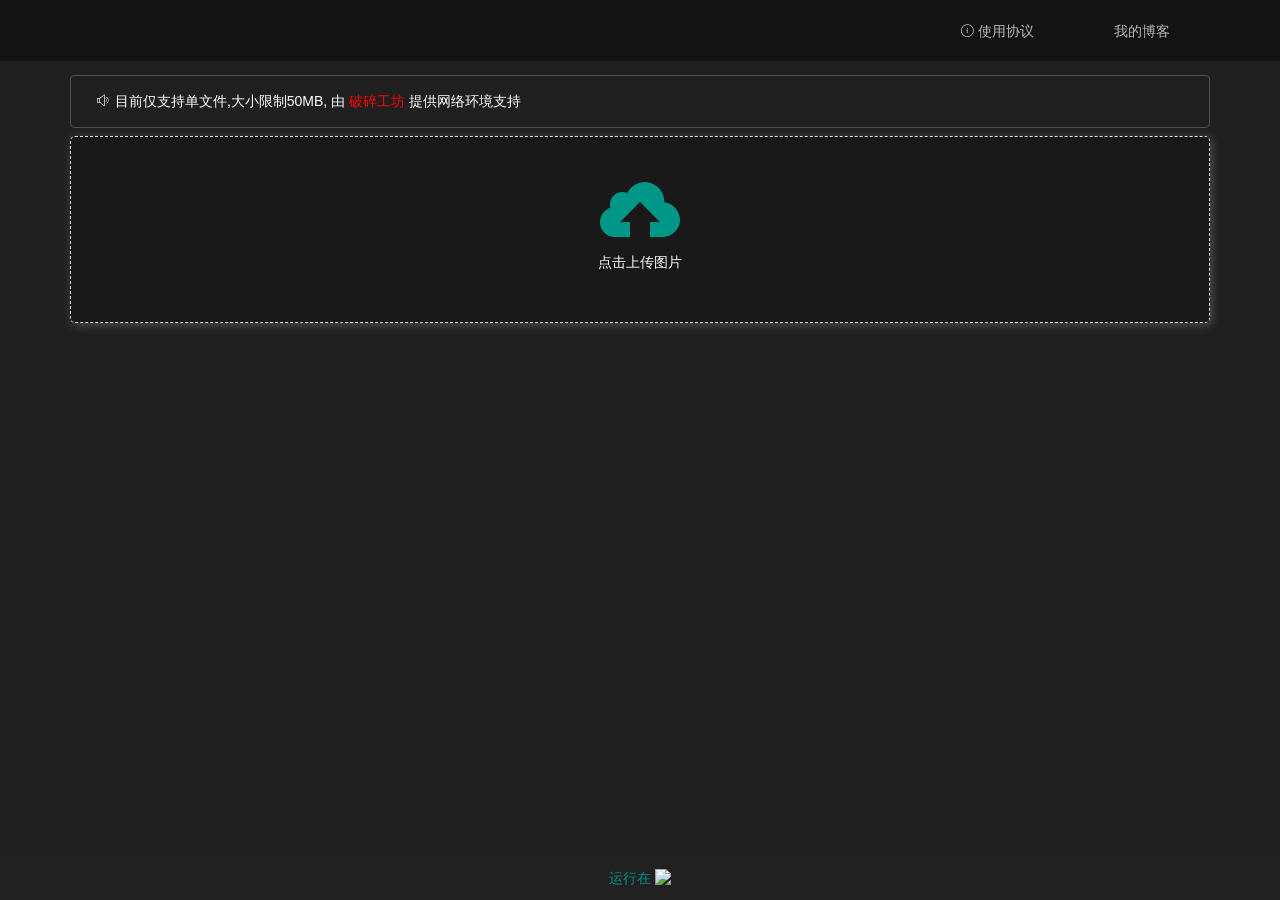
==== commit fa4bc73d: "添加redis提高访问速度" ====
--- a/src/main/webapp/index.html
+++ b/src/main/webapp/index.html
@@ -24,12 +24,12 @@
 
                     <div class="layui-hide-xs menu">
                         <ul class="layui-nav" lay-filter="">
-                            <li class="layui-nav-item"><a href="https://www.crash.work/aff/QLDAMTOD" target="_blank"> 待优化</a></li>
+                            <li class="layui-nav-item"><a href="https://blog.img.wiki" target="_blank"> 我的博客</a></li>
                             <span class="layui-nav-bar"></span></ul>
                     </div>
                     <div class="menu layui-hide-lg layui-hide-md layui-hide-sm">
                         <ul class="layui-nav" lay-filter="">
-                            <li class="layui-nav-item"><a  href="https://www.crash.work/aff/QLDAMTOD" target="_blank"> 待优化</a></li>
+                            <li class="layui-nav-item"><a  href="https://blog.img.wiki" target="_blank"> 我的博客</a></li>
                             <span class="layui-nav-bar" style="left: 62.9375px; top: 55px; width: 0px; opacity: 0;"></span>
                         </ul>
                     </div>
@@ -85,9 +85,9 @@
             <div class="layui-col-lg12" id = "imgshow">
                 <!-- 图片显示区域 -->
                 <!-- 显示缩略图 -->
-                <div class="layui-col-lg4">
-                    <div id = "img-thumb" style="padding-top: 1em;"><img src="" alt="查看详情"></div>
-                </div>
+<!--                <div class="layui-col-lg4">-->
+<!--                    <div id = "img-thumb" style="padding-top: 1em;"><img src="" alt="查看详情"></div>-->
+<!--                </div>-->
                 <!-- 显示地址 -->
                 <div class="layui-col-lg7 layui-col-md-offset1">
                     <div id="links">
@@ -129,6 +129,10 @@
             <img style="width:auto;height:20px" src="https://imgs.uninull.cn/i/16e5cf980b6a922975424dfc5cefbd77/66a10d3880352.png">
         </a>
     </div>
+    <!--  广告区域  -->
+    <div class="layui-row">
+
+    </div>
 
 </div>
 <script> document.getElementById('alert').onclick = function () { alert('<ul><li>已记录ip和时间戳,违规封ip,违法提交给叔叔</li><li>不得上传色情、暴力、政治的内容</li><li>不得上传侵犯版权、隐私权的内容</li><li>违反规定直接删除图片不另行通知</li><li>所有图片仅供网站内部使用</li></ul>') } </script>
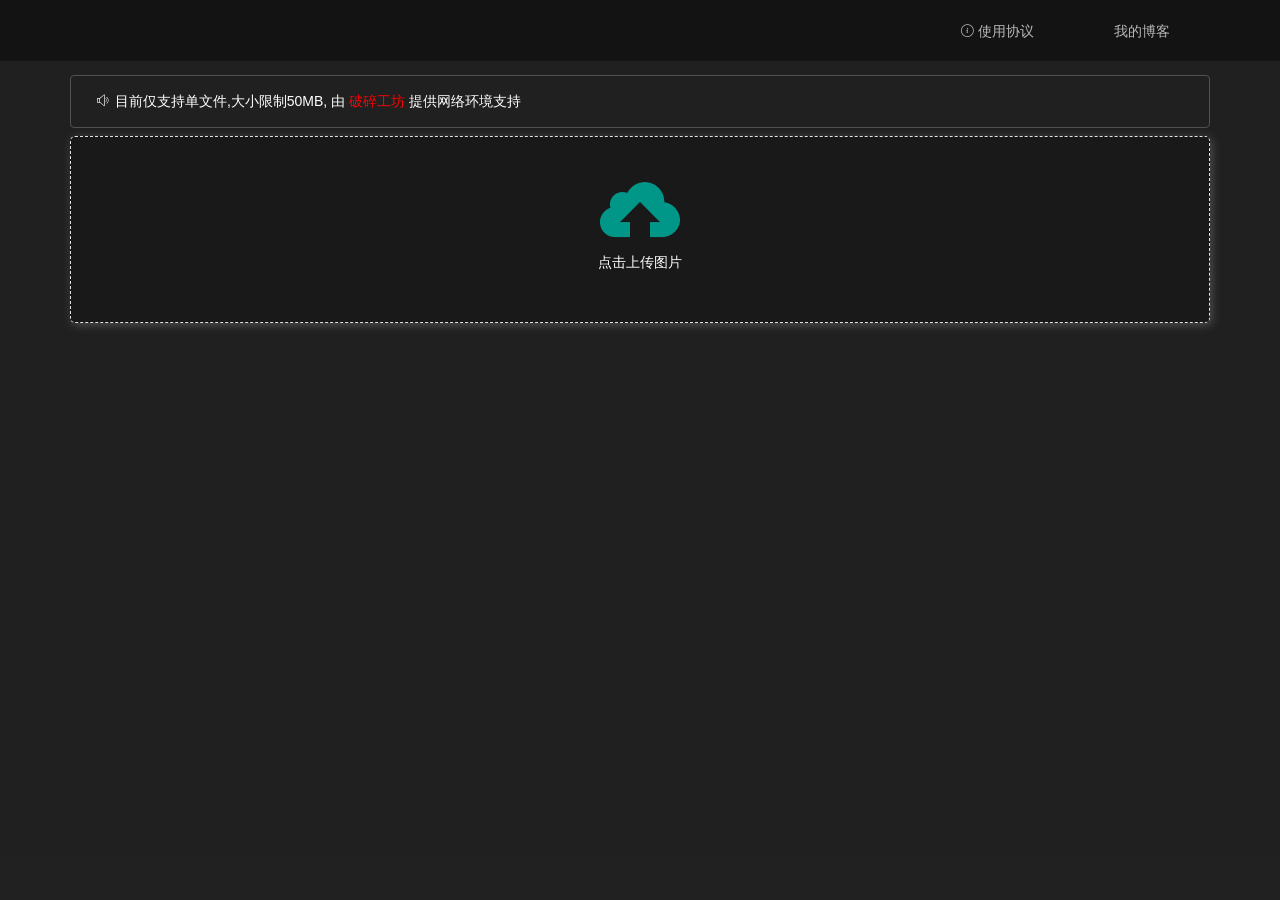
==== commit 0e426c80: "去掉redis不用了,优先使用本地路径,异步上传到webdav,后续添加定时任务限制本地路径使用容量大小" ====
--- a/src/main/webapp/index.html
+++ b/src/main/webapp/index.html
@@ -9,7 +9,7 @@
     <script src="static/js/Message.js"></script>
     <script src="static/layui/layui.js"></script>
     <script src="static/js/embed.js"></script>
-    <script src="https://cdn.staticfile.net/jquery/3.7.1/jquery.min.js"></script>
+    <script src="static/jquery.min.js"></script>
     <script src="static/js/clipBoard.min.js"></script>
 </head>
 <body>
@@ -125,8 +125,7 @@
     </div>
     <div class="layui-footer">
         <a href="https://www.crash.work/aff/QLDAMTOD" target="_blank" style="color: #009688">
-            运行在
-            <img style="width:auto;height:20px" src="https://imgs.uninull.cn/i/16e5cf980b6a922975424dfc5cefbd77/66a10d3880352.png">
+
         </a>
     </div>
     <!--  广告区域  -->
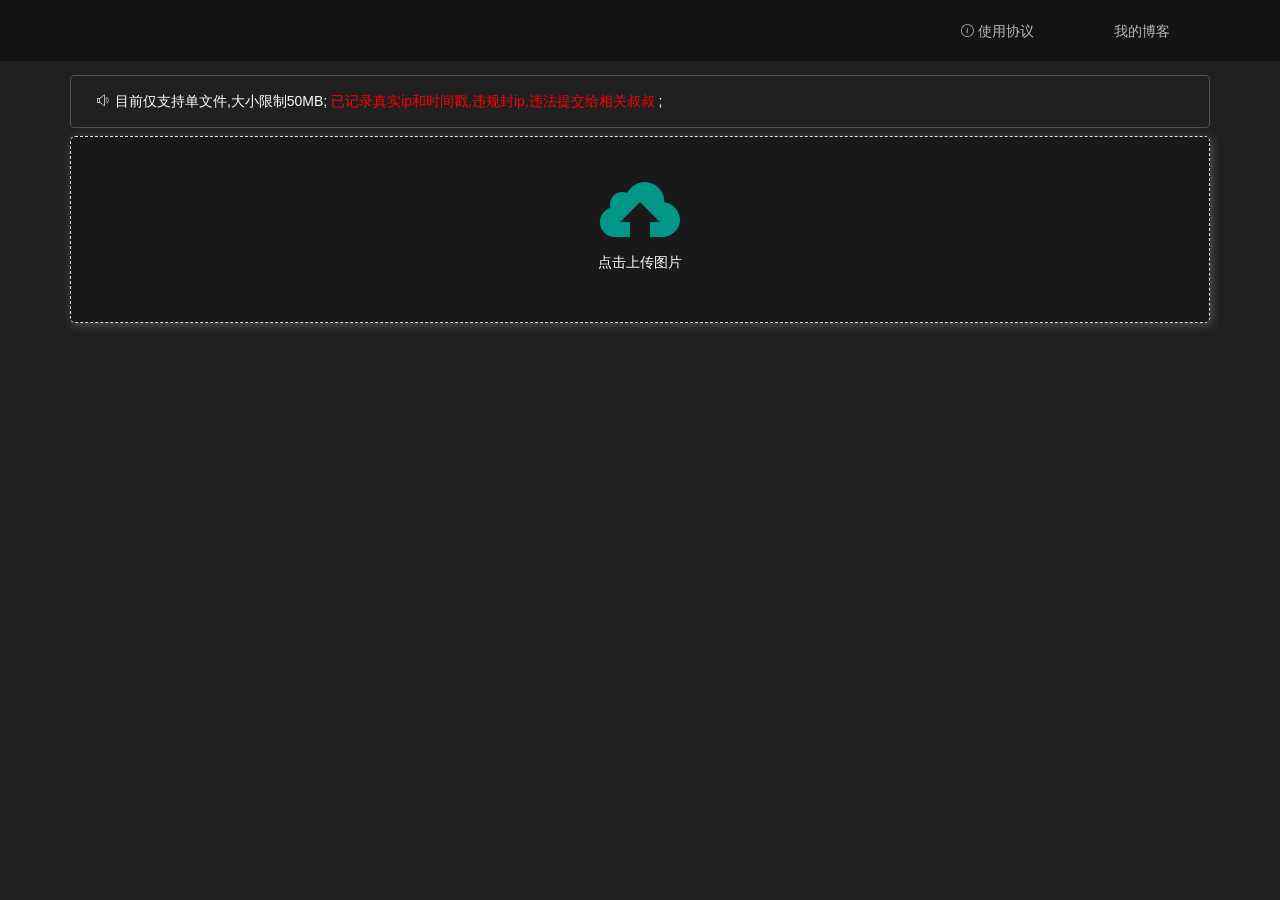
==== commit 24d27431: "优化本地缓存" ====
--- a/src/main/webapp/index.html
+++ b/src/main/webapp/index.html
@@ -2,10 +2,11 @@
 <html lang="en">
 <head>
     <meta charset="UTF-8">
-    <title>图床</title>
-    <link rel="stylesheet" href="static/css/mystyle.css"><!--背景-->
+    <meta name="viewport" content="width=device-width, initial-scale=1.0">
+    <title>图零图床</title>
+    <link rel="stylesheet" href="static/css/mystyle.css">
     <link rel="stylesheet" href="static/layui/css/layui.css">
-    <link rel="shortcut icon" href="./logo.png">
+    <link rel="shortcut icon" href="./logo2.png">
     <script src="static/js/Message.js"></script>
     <script src="static/layui/layui.js"></script>
     <script src="static/js/embed.js"></script>
@@ -14,9 +15,6 @@
 </head>
 <body>
 <div class="layui-layout layui-layout-admin">
-    <div id="left-gg"></div>
-    <div id="right-gg"></div>
-
     <div class="header">
         <div class="layui-container">
             <div class="layui-row">
@@ -50,45 +48,35 @@
     </div>
     <div class="layui-container">
         <div class="layui-row">
-            <!-- 首页主要区域 -->
             <div class="layui-col-lg12">
                 <div id="main">
                     <div class="alert alert-warning" role="alert">
                         <span class="alert-inner--icon"><i class="layui-icon"></i></span>
                         <span class="alert-inner--text">
-                            目前仅支持单文件,大小限制50MB, 由 <a style="color: red;" href="https://www.crash.work/aff/QLDAMTOD"> 破碎工坊 </a> 提供网络环境支持
+                            目前仅支持单文件,大小限制50MB; <a style="color: red;" href="https://www.12377.cn/index.html"> 已记录真实ip和时间戳,违规封ip,违法提交给相关叔叔 </a> ;
                         </span>
                     </div>
-                    <!-- 上传区域 -->
                     <div class="layui-form-item">
                         <div class="layui-upload-drag" id="upimg" name="pic">
                             <i class="layui-icon"></i>
                             <p>点击上传图片</p>
                         </div>
                     </div>
-                    <!-- 上传区域END -->
-
                 </div>
             </div>
-            <!-- 首页主要区域END -->
         </div>
         <div class="layui-row">
             <div class="layui-col-lg12">
-                <!-- 上传进度条 -->
-                <div class = "progress">
+                <div class="progress">
                     <div class="layui-progress layui-progress-big" lay-filter="uploadProgress" lay-showPercent="true">
                         <div class="layui-progress-bar" lay-percent="0%"></div>
                     </div>
                 </div>
-                <!-- 上传进度条END -->
             </div>
-            <div class="layui-col-lg12" id = "imgshow">
-                <!-- 图片显示区域 -->
-                <!-- 显示缩略图 -->
-<!--                <div class="layui-col-lg4">-->
-<!--                    <div id = "img-thumb" style="padding-top: 1em;"><img src="" alt="查看详情"></div>-->
-<!--                </div>-->
-                <!-- 显示地址 -->
+            <div class="layui-col-lg12" id="imgshow">
+                <div class="layui-col-lg4">
+                    <div id="img-thumb" style="padding-top: 1em;"><img src="" alt="查看详情"></div>
+                </div>
                 <div class="layui-col-lg7 layui-col-md-offset1">
                     <div id="links">
                         <table class="layui-table" lay-skin="nob" lay-size="sm">
@@ -117,28 +105,25 @@
                         </table>
                     </div>
                 </div>
-                <!-- 图片显示区域END -->
             </div>
         </div>
         <br>
         <br>
     </div>
     <div class="layui-footer">
-        <a href="https://www.crash.work/aff/QLDAMTOD" target="_blank" style="color: #009688">
+        <a href="https://www.crash.work/aff/QLDAMTOD" target="_blank" style="color: #009688"></a>
+    </div>
+</div>
+<script>
+    document.getElementById('alert').onclick = function () {
+        alert('<ul><li>已记录ip和时间戳,违规封ip,违法提交给叔叔</li><li>不得上传色情、暴力、政治的内容</li><li>不得上传侵犯版权、隐私权的内容</li><li>违反规定直接删除图片不另行通知</li><li>所有图片仅供网站内部使用</li></ul>')
+    }
+    document.getElementById('alert2').onclick = function () {
+        alert('<ul><li>已记录ip和时间戳,违规封ip,违法提交给叔叔</li><li>不得上传色情、暴力、政治的内容</li><li>不得上传侵犯版权、隐私权的内容</li><li>违反规定直接删除图片不另行通知</li><li>所有图片仅供网站内部使用</li></ul>')
+    }
 
-        </a>
-    </div>
-    <!--  广告区域  -->
-    <div class="layui-row">
-
-    </div>
-
-</div>
-<script> document.getElementById('alert').onclick = function () { alert('<ul><li>已记录ip和时间戳,违规封ip,违法提交给叔叔</li><li>不得上传色情、暴力、政治的内容</li><li>不得上传侵犯版权、隐私权的内容</li><li>违反规定直接删除图片不另行通知</li><li>所有图片仅供网站内部使用</li></ul>') } </script>
-<script> document.getElementById('alert2').onclick = function () { alert('<ul><li>已记录ip和时间戳,违规封ip,违法提交给叔叔</li><li>不得上传色情、暴力、政治的内容</li><li>不得上传侵犯版权、隐私权的内容</li><li>违反规定直接删除图片不另行通知</li><li>所有图片仅供网站内部使用</li></ul>') } </script>
-
+</script>
 </body>
-
 <style>
     .layui-layout-admin .layui-footer {
         left: 0px;
--- a/src/main/webapp/static/css/mystyle.css
+++ b/src/main/webapp/static/css/mystyle.css
@@ -1,5 +1,5 @@
 body{
-    background-image:url('https://ae01.alicdn.com/kf/Uffa9481892cd4dcebe5e2ada452c1e6bI.jpg');
+    background-image:url('https://www.todaybing.com/api/today/cn');
     background-size: cover;
     background-color: #202020;
 }
@@ -56,7 +56,7 @@
 	-webkit-box-sizing: border-box; /*Safari3.2+*/
 	-o-box-sizing: border-box; /*Opera9.6*/
 	-ms-box-sizing: border-box; /*IE8*/
-	box-sizing: border-box; 
+	box-sizing: border-box;
     left:0%;
     background-color:rgba(0,0,0,0.2);
     border-radius: 5px;
@@ -168,7 +168,7 @@
 #right-gg{
     position:fixed;
     top:80px;
-    right:10px; 
+    right:10px;
 }
 @media screen and (max-width: 1366px) {
     #left-gg,#right-gg{
@@ -180,4 +180,4 @@
 }
 .progress{
     display: none;
-}+}
